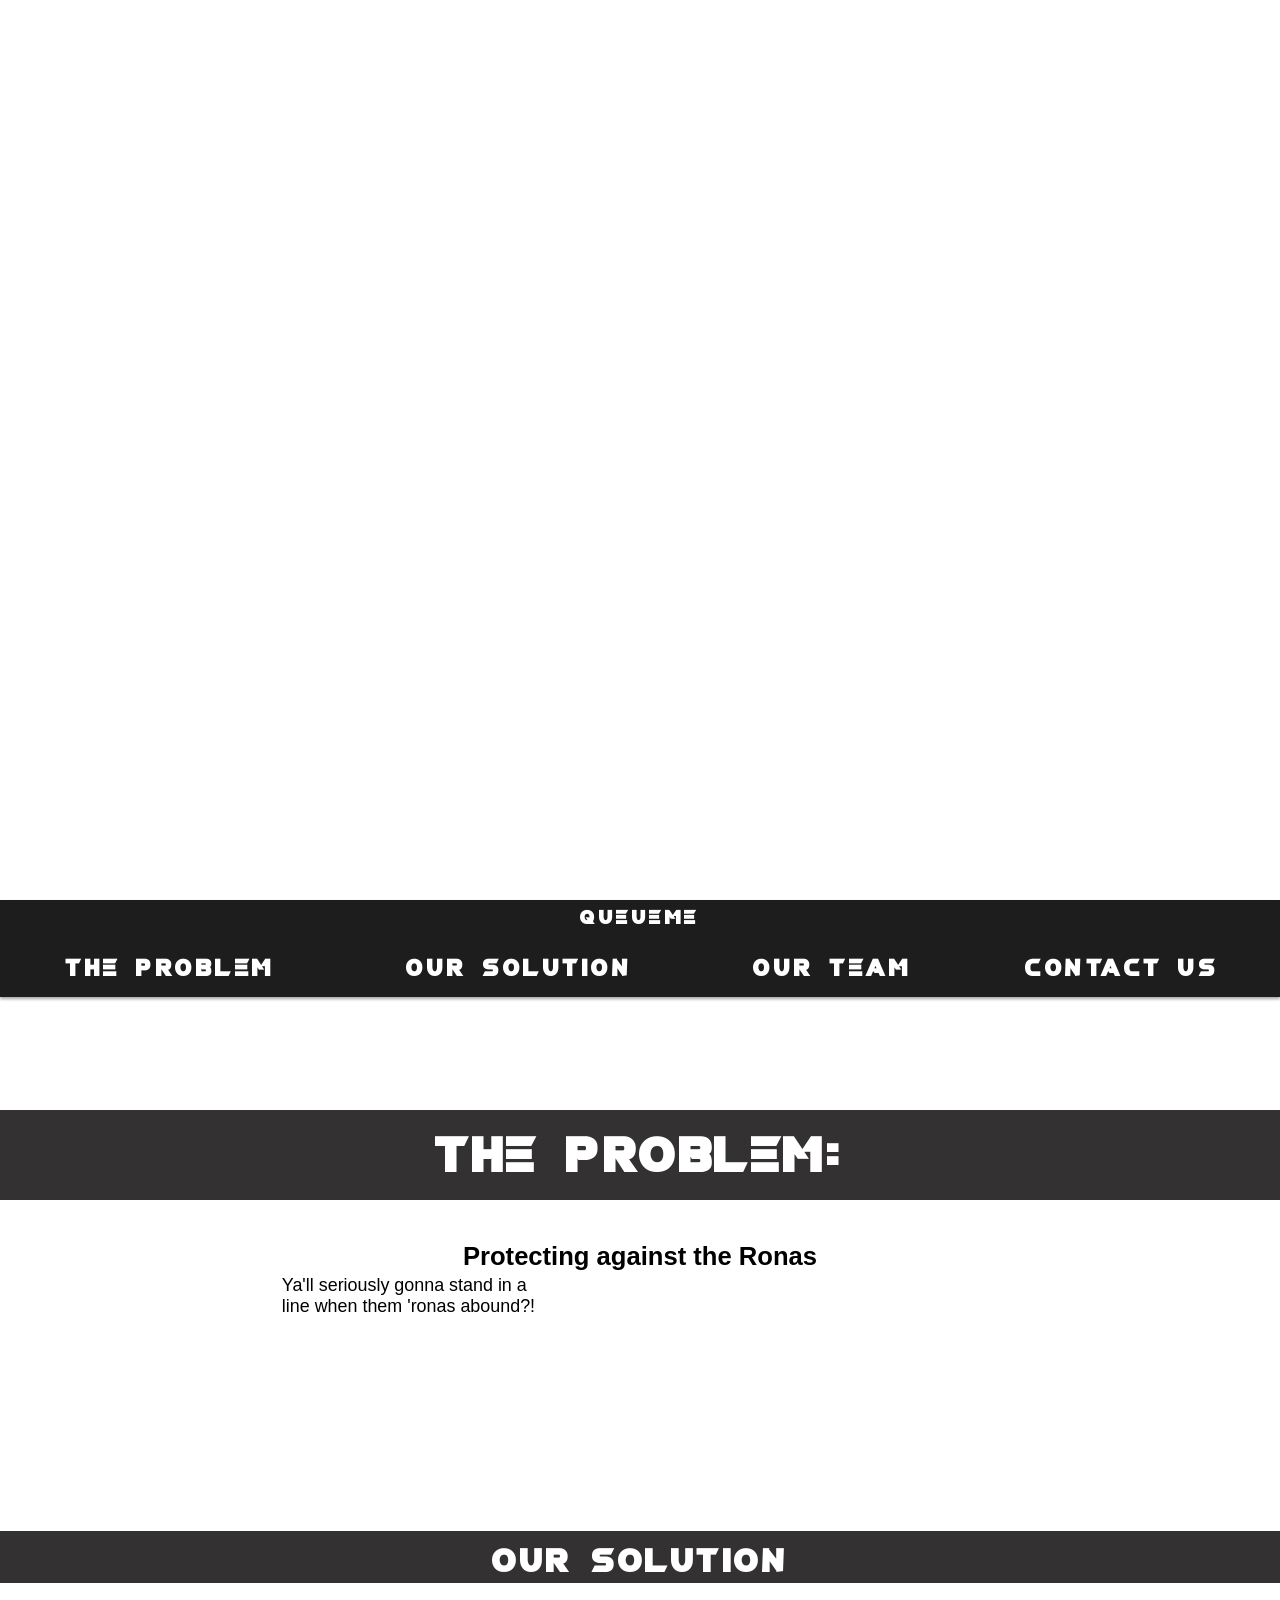
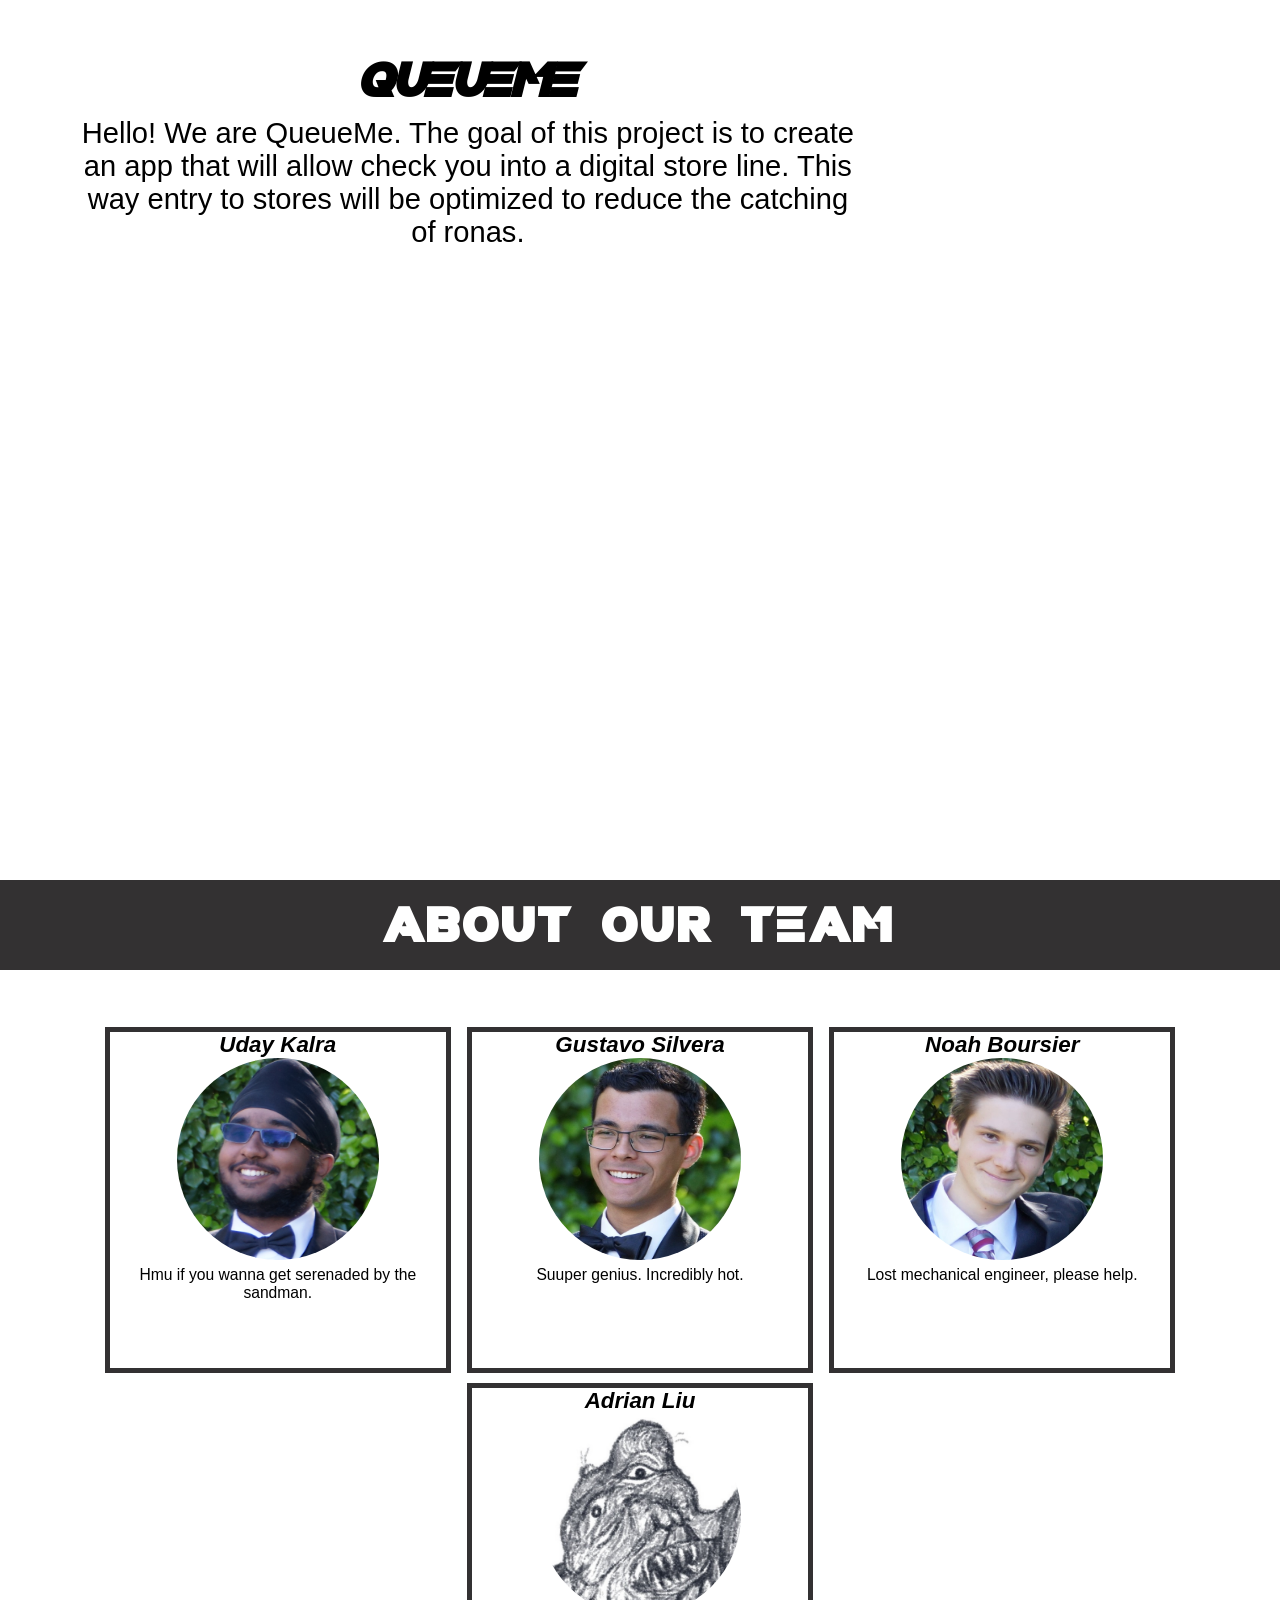
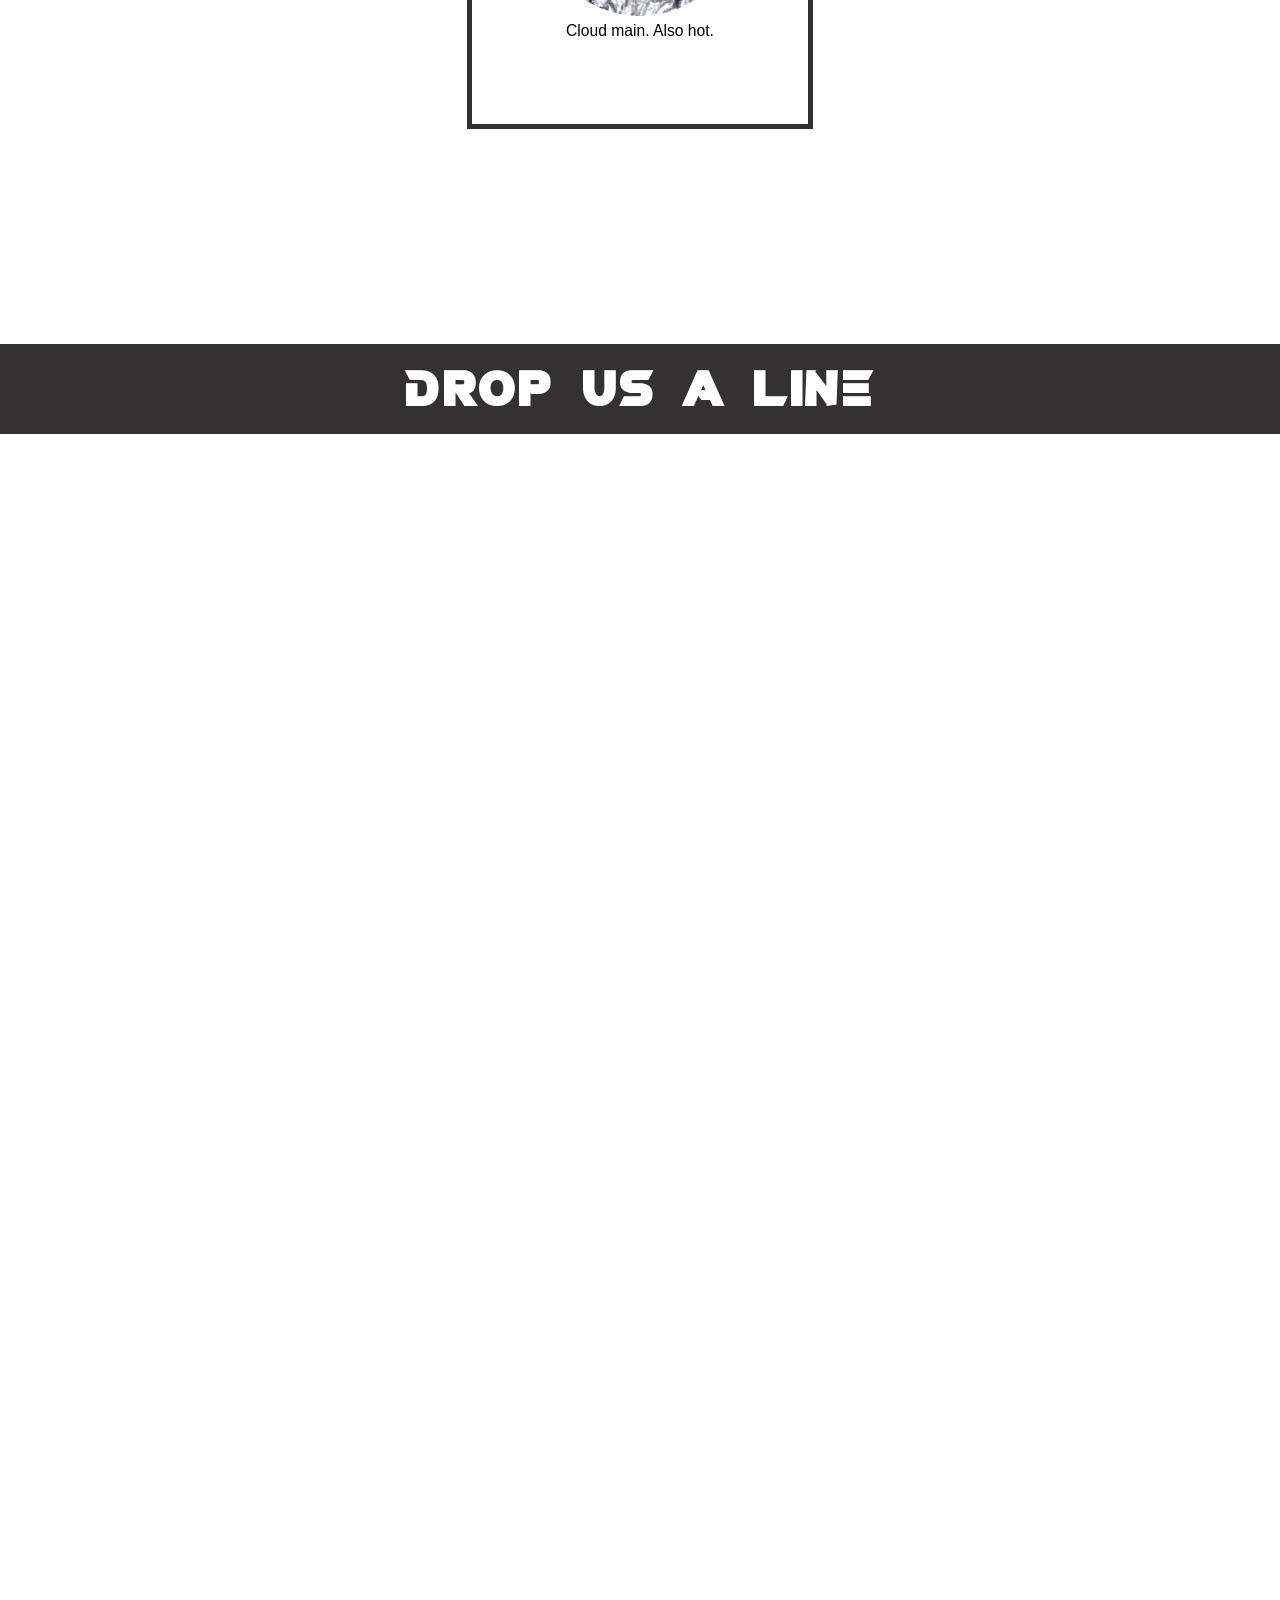
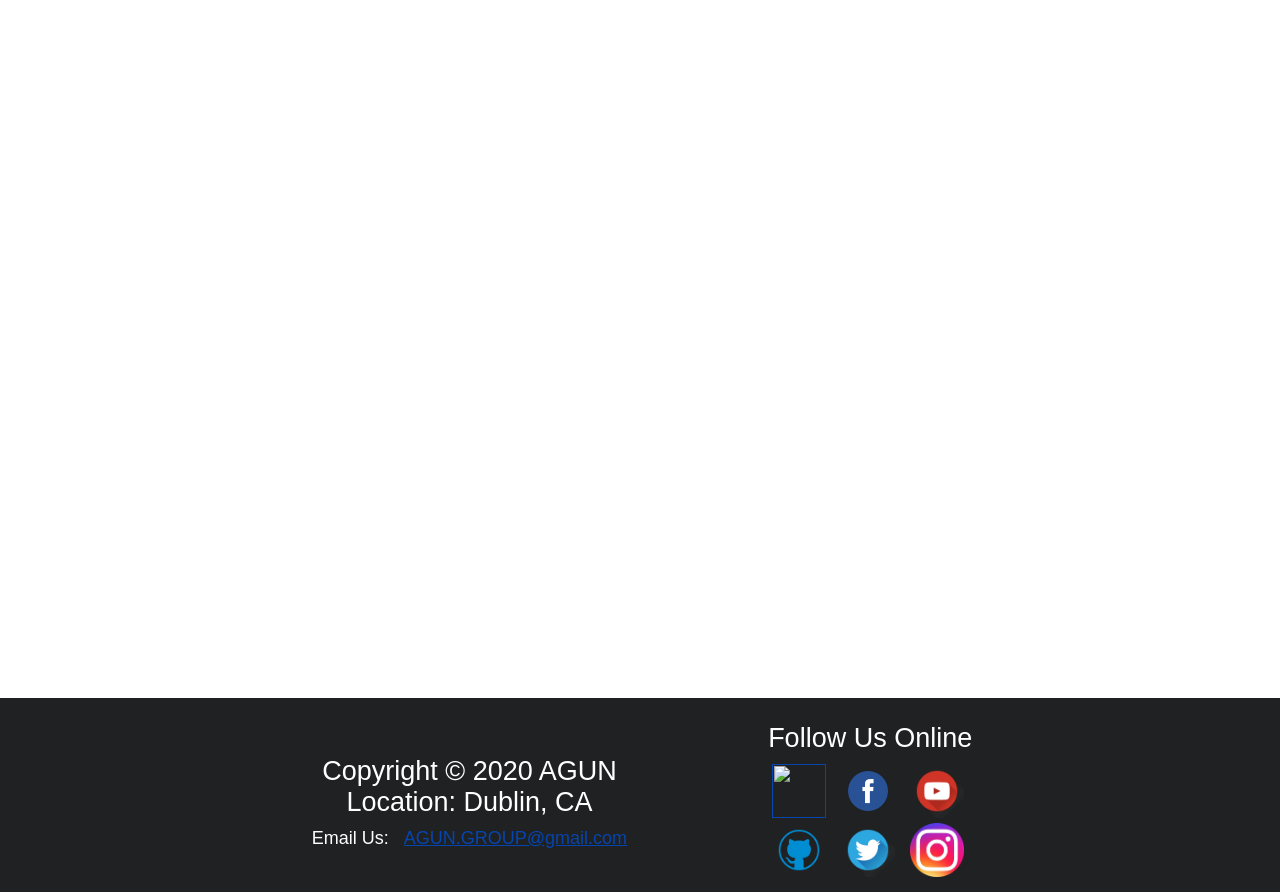
==== docs/index.html @ 330bfb14 "Update index.html a" ====
<!DOCTYPE HTML>
<html>
	<head>
		<title>QueueMe</title>
		<meta http-equiv="content-type" content="text/html; charset=utf-8" />
		<meta name="description" content="" />
		<meta name="keywords" content="" />
		<link rel="icon" type="image/png" href="Images/nestIcon.png">
		<link rel="stylesheet" href="CSS/dank.css">
		<link rel="stylesheet" href="CSS/animate.css">
		<script src="https://ajax.googleapis.com/ajax/libs/jquery/2.1.4/jquery.min.js"></script>
		<script type="text/javascript">
		    function fadeIn(obj){ $(obj).fadeIn(5000); } /*For fading in the background image*/
			$(function() { setTimeout(function(){ $('.welcome').removeClass('hidden');   }, 200); }),/*waits 1 second, then starts*/
			$(function() { setTimeout(function(){ $('.to').removeClass('hidden2'); }, 800); }),/*waits 2 seconds then starts*/
			$(function() { setTimeout(function(){ $('.teamNumber').removeClass('hidden3'); }, 1800); })/*waits 4 seconds, then starts*/
		</script>
		<script src="three.min.js"></script>
		<script src="webgl_detector.js"></script>
		<script src="Projector.js"></script>
		<script src="CanvasRenderer.js"></script>
		<script src="OrbitControls.js"></script>
	</head>
	<body>
		<div class = "background" id = "rainbowEgg"></div>
		<div class="intro">
			<!--MAKE PARRALAX IMAGE SCROLLING AT SLOWER SPEED THAN EVERYTHING ELSE-->
			
		</div>
			<section id="arrows" class="scroller">
				<a href="#donate"><span></span><span></span><span></span>Scroll</a>
			</section>
		<div class="spacer"></div><!--used for the IMPORTANT buffer space between background intro image and content-->
		  <!--top header for sticking to the top-->
		  <nav class="main-nav" >
		  	<h1 class="rainbowEggTXT">QueueMe</h1>
		  <center>
	  		<table style = "width: 100%;">
	  			<td class = "bannerBtn" id = "ROBOTBtn">
	  				<a href = "#donate">
	  					<h3 class="rainbowEggTXT">The Problem</h3>
	  				</a>
	  			</td>
	  			<td class = "bannerBtn" id = "SPECIALBtn">
	  				<a href = "#special">
	  					<h3 class="rainbowEggTXT">Our Solution</h3>
	  				</a>
	  			</td>
				<td class = "bannerBtn" id = "TEAMBtn">
					<a href = "#team">
						<h3 class="rainbowEggTXT" >Our Team</h3>
					</a>
				</td>
	  			<td class = "bannerBtn" id = "CONTACTBtn">
	  				<a href = "#contact">
	  					<h3 class="rainbowEggTXT">Contact Us</h3>
	  				</a>
	  			</td>
	  		</table>
			<!--<a href="https://goo.gl/forms/lN3ugy5HyYL6doQa2" target="_blank">
				<div class = "button rainbowEggTXT">
					Apply Now To Spectre Robotics
				</div>
			</a>-->

	    </center>
	  </nav>
	  <div id = "donate" name = "donate" class="content">
	  	<div class = "banner"><center><h1 class="rainbowEggTXT">the problem:</h1></div>
	  	<br><br>
	  	<h2>Protecting against the Ronas</h2>
	  	<center><table><tr><td><table><tr>
	  				<td>
	  					<p> Ya'll seriously gonna stand in a line when them 'ronas abound?! </p>
	  				</td>
	  			</table></td><td><table><tr>
	  				<td>
	  				</td>
	  			</table></td></table>
	  	</center>
	  </div>
	<div id = "special" name = "special" class="content">
		<div class = "banner">
			<h1 class="rainbowEggTXT">Our Solution</h1>
			</div>
				<br><br>
				<div id = "pages" style = "position:relative;">
					<div id = "overall" class = "animated fadeIn" style = "position: absolute; left: 0; right: 0; margin: auto">
						<center>
							<div class="block big">
								<h3 class = "rainbowEggTXT">QueueMe</h3>
								<p>
									Hello! We are QueueMe. The goal of this project is to create an app that will allow check you into a digital store line. This way entry to stores will be optimized to reduce the catching of ronas.
								</p>

							</div>
							<div class="block big" style = "width:25vw">
								<script>setTimeout(function(){document.getElementById('simVid').play();},0);</script>
							</div>
						</center>
					</div>
				</div>
			</div>
		<div id = "team"  name = "team"class="content">
			<div class = "banner" >
				<h1 class="rainbowEggTXT">About our team </h1>
			</div>
			<br><br>
			<center>
				<div class="members">
					<div class="profile">
						<h3>Uday Kalra</h3>
						<img src="Images\ppl\uddyyyy.png" >
						<p>Hmu if you wanna get serenaded by the sandman.</p>
					</div>
					<div class="profile">
						<h3>Gustavo Silvera</h3>
						<img src="Images\ppl\goos.jpg" >
						<p>Suuper genius. Incredibly hot.</p>
					</div>
					<div class="profile">
						<h3>Noah Boursier</h3>
						<img src="Images\ppl\noa.jpg" >
						<p>Lost mechanical engineer, please help. </p>
					</div>
					<div class="profile">
						<h3>Adrian Liu</h3>
						<img src="Images\ppl\DoYouLoveMeNowFace.jpg">
						<p>Cloud main. Also hot.</p>
					</div>
				</div>
			</center>
		</div>
		<div id = "contact" name = "contact" class="content">
			<center>
				<div class = "banner">
					<h1 class="rainbowEggTXT">Drop Us A Line</h1>
				</div>
<br><br>
			<iframe src="https://docs.google.com/forms/d/e/1FAIpQLSf8xtyaK5cwXJGD7QK6fiargVvmq6O_uChXULEYFemayTmM1A/viewform?embedded=true" width="700" height="900" frameborder="0" marginheight="0" marginwidth="0">Loading...</iframe>
			<iframe src="https://www.google.com/maps/embed?pb=!1m18!1m12!1m3!1d36235.91373506627!2d-121.89753749303215!3d37.698213780088416!2m3!1f0!2f0!3f0!3m2!1i1024!2i768!4f13.1!3m3!1m2!1s0x808fe65cd6892231%3A0x3b327c848ef64057!2sDublin%2C+CA+94568!5e0!3m2!1sen!2sus!4v1496553141932" width="50%" height="900px" frameborder="5px" style="border:5px" allowfullscreen></iframe>		</div>
			</center>
		</div>

			<script>
			/*global $*/
				$('#overall_btn').on('click', function(){
					$('#raspi').removeClass('fadeIn');
					$('#chassis').removeClass('fadeIn');
					$('#camera').removeClass('fadeIn');
					$('#raspi').addClass('fadeOut');
					$('#chassis').addClass('fadeOut');
					$('#camera').addClass('fadeOut');
					$('#overall').removeClass('fadeOut');
					$('#overall').addClass('fadeIn');
				});
				$('#raspi_btn').on('click', function(){
					$('#overall').removeClass('fadeIn');
					$('#chassis').removeClass('fadeIn');
					$('#camera').removeClass('fadeIn');
					$('#overall').addClass('fadeOut');
					$('#chassis').addClass('fadeOut');
					$('#camera').addClass('fadeOut');
					$('#raspi').removeClass('fadeOut');
					$('#raspi').addClass('fadeIn');
				});
				$('#chassis_btn').on('click', function(){
					$('#overall').removeClass('fadeIn');
					$('#raspi').removeClass('fadeIn');
					$('#camera').removeClass('fadeIn');
					$('#overall').addClass('fadeOut');
					$('#raspi').addClass('fadeOut');
					$('#camera').addClass('fadeOut');
					$('#chassis').removeClass('fadeOut');
					$('#chassis').addClass('fadeIn');
				});
				$('#camera_btn').on('click', function(){
					$('#overall').removeClass('fadeIn');
					$('#raspi').removeClass('fadeIn');
					$('#chassis').removeClass('fadeIn');
					$('#overall').addClass('fadeOut');
					$('#raspi').addClass('fadeOut');
					$('#chassis').addClass('fadeOut');
					$('#camera').removeClass('fadeOut');
					$('#camera').addClass('fadeIn');
				});
			var $root = $('html, body');
			$('a').click(function() {
			    $root.animate({
			        scrollTop: $( $.attr(this, 'href') ).offset().top
			    }, 500);
			    return false;
			});
			/*for scrolling yet fixed header*/
			var  mn = $(".main-nav");
			    //mns = "main-nav-scrolled";
			    //hdr = $('header').height();
			$(window).scroll(function() {
			  if( $(this).scrollTop() > window.innerHeight) {
			    mn.addClass("main-nav-scrolled");
			  } else {
			    mn.removeClass("main-nav-scrolled");
			  }
			  console.log($(this).scrollTop());
			  console.log(window.innerHeight );
			});
		</script>

		<ul class="welcome hidden" style = "font-size: 0.8vmin;">
			<!--Welcome-->
			<li>W</li> <li>E</li> <li>L</li> <li>C</li> <li>O</li> <li>M</li> <li>E</li>
		</ul>
		<ul class="to hidden2" style = "font-size: 0.55vmin;">
			<!--To-->
			<li>T</li> <li>O</li>
		</ul>
		<ul class="teamNumber hidden3" style = "font-size: 0.3vmin;">
			<!--139A-->
			<li>Q</li> <li> <div id = "eggnogg" onclick="easter()"> u </div> </li> <li>e</li> <li>u</li> <li>e</li> <li>M</li> <li>e</li> <li>!</li> <!-- <li>A</li>-->
		</ul>
		<script>
			function easter() {
				document.getElementById("rainbowEgg").setAttribute("style","opacity: 1;");
				var elements = document.getElementsByClassName("rainbowEggTXT");
				for(var i=0; i<elements.length; i++) {
				    elements[i].setAttribute("style", "-webkit-animation: rgbTXT 20s infinite;");
					elements[i].setAttribute("style", "animation: rgbTXT 20s infinite;");
				}
			}
		</script>
		<!-- Footer -->
			<footer id="footer">
				<center>
					<table>
						<br>
						<td style = "padding-right: 14vmin;">
							<p id = "header" class = "rainbowEggTXT">
								Copyright © 2020 AGUN<br>
								Location: Dublin, CA<br>
							</p>
							<table>
								<tr>
								<td>
									<table>
										<tr>
										<td>
											<p>
												Email Us:<br>

											</p>
										</td>
									</table>
								</td>
								<td>
									<table>
										<tr>
										<td>
											<p>
												<a href="mailto:nobody">AGUN.GROUP@gmail.com</a><br>
												<!--<a href="mailto:grs5382@gmail.com">grs5382@gmail.com</a><br>
												<a href="mailto:wesleywong.wong@gmail.com">wesleywong.wong@gmail.com</a><br>
												<a href="mailto:harshaj01@gmail.com">harshaj01@gmail.com</a><br>
												<a href="mailto:adrianliu1231@gmail.com">adrianliu1231@gmail.com</a><br>-->
											</p>
										</td>
									</table>
								</td>
							</table>
						</td>
						<td>
							<p id = "header" class = "rainbowEggTXT">
								Follow Us Online
							</p>
							<table>
								<tr>
								<td>
									<table>
										<tr>
										<td>
											<p>
												<a href="" target="_blank"><img src="Images/discord.png"></a><br>
												<a href="" target="_blank"><img src="Images/github.png"></a><br>
											</p>
										</td>
									</table>
								</td>
								<td>
									<table>
										<tr>
										<td>
											<p>
												<a href="" target="_blank"><img src="Images/facebook.png"></a><br>
												<a href="" target="_blank"><img src="Images/twitter.png"></a><br>
											</p>
										</td>
									</table>
								</td>
								<td>
									<table>
										<tr>
										<td>
											<p>
												<a href="" target="_blank"><img src="Images/youtubber.png"></a><br>
												<a href="" target="_blank"><img src="Images/instagram.png"></a><br>
											</p>
										</td>
									</table>
								</td>
							</table>
						</td>
					</table>
				</center>
			</footer>

	</body>
</html>
---- docs/CSS/dank.css ----
* {
	margin: 0;
	padding: 0;
}
@font-face {
	font-family: 'RoboTechGP';
	src: url('../Fonts/ROBOTECH_GP.ttf') format('truetype');
	src: url('../Fonts/ROBOTECH_GP.eot') format ('embedded-opentype');
	font-weight: normal;
	font-style: normal;
}
@keyframes bgcolor {
	0% { background-color: #000 }
	25% { background-color: #101010 }
	50% { background-color: #202020 }
	75% {background-color: #303030 }
	100% { background-color: #202020 }
}
@keyframes rgb {
	0% {background-color:#FF0000;}
	11% {background-color:#E2571E;}
	22% {background-color:#FF7F00;}
	33% {background-color:#FFFF00;}
	44% {background-color:#00FF00;}
	55% {background-color:#96bf33;}
	66% {background-color:#0000FF;}
	77% {background-color:#4B0082;}
	88% {background-color:#8B00FF;}
	99% {background-color:#ffffff;}
}
@keyframes rgbTXT {
    0% {color:#FF0000;}
	11% {color:#E2571E;}
	22% {color:#FF7F00;}
	33% {color:#FFFF00;}
	44% {color:#00FF00;}
	55% {color:#96bf33;}
	66% {color:#0000FF;}
	77% {color:#4B0082;}
	88% {color:#8B00FF;}
	99% {color:#ffffff;}
}

.image {
	border-radius: 6px;
	border: 0;
	display: inline-block;
	position: relative;
	border:5px solid #000;
}

.image img {
	border-radius: 6px;
	display: block;
}

.image.left {
	float: left;
	padding: 0 1.5em 1em 0;
	top: 0.25em;
}

.image.right {
	float: right;
	padding: 0 0 1em 1.5em;
	top: 0.25em;
}

.image.fit {
	display: block;
	margin: 0 0 2em 0;
	width: 100%;
}

.image.fit img {
	display: block;
	width: 100%;
}

body{
	font-family:  'RoboTechGP', Open Sans, Arial;
	overflow-x: hidden;
	-webkit-animation: bgcolor 20s infinite;
    animation: bgcolor 5s infinite;
    -webkit-animation-direction: alternate;
    animation-direction: alternate;
}
a {
	text-decoration : none;
	color : inherit;
}
.intro {
	background-size: normal;
	background-attachment: fixed;
}
.background{
	position:fixed;
	width:100%;
	height:100%;
	z-index: -100;
	transition: opacity 3s;
}
#rainbowEgg {
	font-family:  'RoboTechGP', Open Sans, Arial;
	-webkit-animation: rgb 20s infinite;
    animation: rgb 20s infinite;
	opacity:0;
}
.rainbowEggTXT {
	-webkit-animation: rgbTXT 0s infinite;
    animation: rgbTXT 0s infinite;
}

.content {
	z-index: 2;
	/*height: 1500px;/*DELETE WHEN WANT TO MAKE SIZE ADAPTIVE*/
	padding-top: 210px;
	background-color: #fff;
}
.content h2, .content p {
	width: 60%;
	margin: 0 auto;
}
.spacer {
	height: 100vh;
}
.textbox{
	width: 275px;
	font-size: 16px;
	font-weight: 100;
	padding: 10px;
}

/*
        _______.  ______ .______        ______    __       __         .______    __    __  .___________.___________.  ______   .__   __.
      /       | /      ||   _  \      /  __  \  |  |     |  |        |   _  \  |  |  |  | |           |           | /  __  \  |  \ |  |
     |   (----`|  ,----'|  |_)  |    |  |  |  | |  |     |  |        |  |_)  | |  |  |  | `---|  |----`---|  |----`|  |  |  | |   \|  |
     \   \    |  |     |      /     |  |  |  | |  |     |  |        |   _  <  |  |  |  |     |  |        |  |     |  |  |  | |  . `  |
.----)   |   |  `----.|  |\  \----.|  `--'  | |  `----.|  `----.   |  |_)  | |  `--'  |     |  |        |  |     |  `--'  | |  |\   |
|_______/     \______|| _| `._____| \______/  |_______||_______|   |______/   \______/      |__|        |__|      \______/  |__| \__|

*/
.scroller a {
	position: absolute;
	bottom: 1vw;
	left: 46.5vw;
	z-index: 2;
	display: inline-block;
	-webkit-transform: translate(0, -50%);
	transform: translate(0, -50%);
	color: #fff;
	font-type: 'RoboTechGP', sans-serif;
	font-size: 2vw;
	letter-spacing: .1em;
	text-decoration: none;
	transition-duration: 1.5s;
}
.scroller a:hover {
	color:red;
}
/*arrows and their animation*/
#arrows a {
	padding-top: 80px;
}
#arrows a span {
	position: absolute;
	top: 0;
	left: 50%;
	width: 1vw;
	height: 1vw;
	margin-left: -0.8vw;
	border-left: 1px solid #fff;
	border-bottom: 1px solid #fff;
	-webkit-transform: rotate(-45deg);
	transform: rotate(-45deg);
	-webkit-animation: sdb07 2s infinite;
	animation: sdb07 2s infinite;
	opacity: 0;
	box-sizing: border-box;
}
#arrows a span:nth-of-type(1) {
	-webkit-animation-delay: 0s;
	animation-delay: 0s;
}
#arrows a span:nth-of-type(2) {
	top: 1vw;
	-webkit-animation-delay: .15s;
	animation-delay: .15s;
}
#arrows a span:nth-of-type(3) {
	top: 2vw;
	-webkit-animation-delay: .3s;
	animation-delay: .3s;
}
@-webkit-keyframes sdb07 {
	0% { opacity: 0; }
	50% { opacity: 1; }
	100% { opacity: 0; }
}
@keyframes sdb07 {
	0% { opacity: 0; }
	50% { opacity: 1; }
	100% { opacity: 0; }
}
/*
.___________.  ______   .______      __    __   _______     ___       _______   _______ .______
|           | /  __  \  |   _  \    |  |  |  | |   ____|   /   \     |       \ |   ____||   _  \
`---|  |----`|  |  |  | |  |_)  |   |  |__|  | |  |__     /  ^  \    |  .--.  ||  |__   |  |_)  |
    |  |     |  |  |  | |   ___/    |   __   | |   __|   /  /_\  \   |  |  |  ||   __|  |      /
    |  |     |  `--'  | |  |        |  |  |  | |  |____ /  _____  \  |  '--'  ||  |____ |  |\  \.
    |__|      \______/  | _|        |__|  |__| |_______/__/     \__\ |_______/ |_______|| _| `._|

*/
.main-nav,
.main {
  position: relative;
  width:100%;
}
.main-nav {
  background: #050505;
  height: 10.75vmin;
  z-index: 150;
  margin-bottom: -10.75vmin;
  box-shadow: 0 2px 3px rgba(0,0,0,.4);
  opacity: 0.9;
  font-size: 2vmin;
}
.main-nav-scrolled {
  position: fixed;
  width: 100%;
  top: 0;
}
.main-nav h1{
	font-family: 'RoboTechGP', Open Sans, Arial;
	color: #fff;
	letter-spacing: 0.5vmin;
	text-align: center;
	font-size: 3vmin;
}
.bannerBtn{
	border-radius: 4px;
	border: 5px;
	padding: 1.5vmin;
	font-family: 'RoboTechGP',Open Sans, Arial;
	letter-spacing: 0.5vmin;
	color: #fff;
	margin-top: 15px;
	text-align: center;
	outline: 5px;
	transition-duration: 0.8s;
    cursor: pointer;
   	font-size: 3vmin;
}

.bannerBtn:hover{
	background-color: #23201F;
	transform: scale(1.1);
    color: #fff;
    opacity: 1;
}

.bannerBtn:active{opacity: 0.5;}
/*
_______  __      ____    ____    __  .__   __.   .___________. __________   ___ .___________.
|   ____||  |     \   \  /   /   |  | |  \ |  |   |           ||   ____\  \ /  / |           |
|  |__   |  |      \   \/   /    |  | |   \|  |   `---|  |----`|  |__   \  V  /  `---|  |----`
|   __|  |  |       \_    _/     |  | |  . `  |       |  |     |   __|   >   <       |  |
|  |     |  `----.    |  |       |  | |  |\   |       |  |     |  |____ /  .  \      |  |
|__|     |_______|    |__|       |__| |__| \__|       |__|     |_______/__/ \__\     |__|

*/
/*WELCOME*/
.welcome{
	list-style: none;
	position: absolute;
	left: 50%;
	top: 35%;
	transform: translateX(-50%) translateY(-50%);
	-webkit-user-select: none; /* Safari */
	-moz-user-select: none; /* Firefox */
	-ms-user-select: none; /* IE10+/Edge */
	user-select: none; /* Standard */
}
.welcome li {
	display: inline-block;
	margin-right: 1vw;
	font-family: 'RoboTechGP', Open Sans, Arial;
	font-size: 10vw;
	color: #fff;
	opacity: 1;
	transition: all 2.5s ease;
}
.welcome li:last-child {margin-right: 0;}
.welcome.hidden li {opacity: 0;}

.welcome.hidden li:nth-child(1){transform: translateX(-200px) translateY(-200px);}
.welcome.hidden li:nth-child(2){transform: translateX(20px) translateY(100px);}
.welcome.hidden li:nth-child(3){transform: translateX(-150px) translateY(80px);}
.welcome.hidden li:nth-child(4){transform: translateX(10px) translateY(-200px);}
.welcome.hidden li:nth-child(5){transform: translateX(-300px) translateY(200px);}
.welcome.hidden li:nth-child(6){transform: translateX(30px) translateY(200px);}
.welcome.hidden li:nth-child(7){transform: translateX(100px) translateY(50px);}
/*TO*/
.to{
	list-style: none;
	position: absolute;
	left: 50%;
	top: 50%;
	transform: translateX(-50%) translateY(-50%);
	-webkit-user-select: none; /* Safari */
	-moz-user-select: none; /* Firefox */
	-ms-user-select: none; /* IE10+/Edge */
	user-select: none; /* Standard */
}
.to li {
	display: inline-block;
	margin-right: 1vw;
	font-family: 'RoboTechGP', Open Sans, Arial;
	font-size: 5vw;
	color: #fff;
	opacity: 1;
	transition: all 2.5s ease;
}
.to li:last-child {margin-right: 0;}
.to.hidden2 li {opacity: 0;}

.to.hidden2 li:nth-child(1){transform: translateX(-200px) translateY(130px);}
.to.hidden2 li:nth-child(2){transform: translateX(170px) translateY(-200px);}

/*team number*/
.teamNumber{
	-webkit-user-select: none; /* Safari */
	-moz-user-select: none; /* Firefox */
	-ms-user-select: none; /* IE10+/Edge */
	user-select: none; /* Standard */
	list-style: none;
	position: absolute;
	left: 51%;
	top: 65%;
	transform: translateX(-50%) translateY(-50%);
}
.teamNumber li {
	display: inline-block;
	margin-right: 0.5vw;
	font-family: 'RoboTechGP', Open Sans, Arial;
	font-weight: 200;
	font-size: 8vw;
	color: #fff;
	opacity: 1;
	transition: all 2.5s ease;
}
.teamNumber li:last-child {display:none;margin-right: 0;}
.teamNumber.hidden3 li {opacity: 0;}
.teamNumber.hidden3 li:nth-child(1){transform: translateX(300px) translateY(-250px);}
.teamNumber.hidden3 li:nth-child(2){transform: translateX(100px) translateY(241px);}
.teamNumber.hidden3 li:nth-child(3){transform: translateX(-230px) translateY(150px);}
.teamNumber.hidden3 li:nth-child(4){transform: translateX(-170px) translateY(-123px);}
.teamNumber.hidden3 li:nth-child(5){transform: translateX(-310px) translateY(166px);}
.teamNumber.hidden3 li:nth-child(6){transform: translateX(-120px) translateY(-63px);}
.teamNumber.hidden3 li:nth-child(7){transform: translateX(400px) translateY(80px);}
.teamNumber.hidden3 li:nth-child(8){transform: translateX(30px) translateY(-180px);}
.teamNumber.hidden3 li:nth-child(9){transform: translateX(-60px) translateY(230px);}
.teamNumber.hidden3 li:nth-child(10){transform: translateX(165px) translateY(180px);}
.teamNumber li:hover {
	color:red;
	transition-duration: 0.3s;
	margin: 0;
}
.teamNumber li:nth-child(2):active {
	color:blue;
	transition-duration: 0.3s;
	margin-right: 0;
}

/*
.______        ______   .______     ______   .___________.   .______      ___       _______  _______
|   _  \      /  __  \  |   _  \   /  __  \  |           |   |   _  \    /   \     /  _____||   ____|
|  |_)  |    |  |  |  | |  |_)  | |  |  |  | `---|  |----`   |  |_)  |  /  ^  \   |  |  __  |  |__
|      /     |  |  |  | |   _  <  |  |  |  |     |  |        |   ___/  /  /_\  \  |  | |_ | |   __|
|  |\  \----.|  `--'  | |  |_)  | |  `--'  |     |  |        |  |     /  _____  \ |  |__| | |  |____
| _| `._____| \______/  |______/   \______/      |__|        | _|    /__/     \__\ \______| |_______|

*/
#donate{
	font-family: Open Sans, Arial;
	font-size: 2vmin;
	text-align: center;
}
#donate h1{
	font-family: 'RoboTechGP', Open Sans, Arial;
	font-size: 3em;
	color: #fff;
	letter-spacing: 0.5vmin;
}
#donate .banner{
	font-size: 2.5vmin;
	text-align: center;
	height: 10vmin;
	background: #333132;
}
#donate p{
	font-size:1.4vw;
}#donate h2{
	font-size:2vw;
}
#donate table{
	width:35vw;
}
#donate table td{
	max-width: 80vmin;
}
.button{
	margin: 0 auto;
	font-family: 'RoboTechGP', Open Sans, Arial;
	font-size: 5vmin;
	font-spacing:1vmin;
	text-align: center;
	width: 75%;
	height: auto;
	border: 5px solid #666666;
	background-color: #202122;
	color:#fff;
	padding:1vmin;
	margin-bottom: 10px;
	padding-top:0vmin;
	transition-duration: 0.3s
}
 .button:hover{
	transform: scale(1.2,1.2);
}

/*
     ___      .______     ______    __    __  .___________.   .______      ___       _______  _______
    /   \     |   _  \   /  __  \  |  |  |  | |           |   |   _  \    /   \     /  _____||   ____|
   /  ^  \    |  |_)  | |  |  |  | |  |  |  | `---|  |----`   |  |_)  |  /  ^  \   |  |  __  |  |__
  /  /_\  \   |   _  <  |  |  |  | |  |  |  |     |  |        |   ___/  /  /_\  \  |  | |_ | |   __|
 /  _____  \  |  |_)  | |  `--'  | |  `--'  |     |  |        |  |     /  _____  \ |  |__| | |  |____
/__/     \__\ |______/   \______/   \______/      |__|        | _|    /__/     \__\ \______| |_______|

*/
#team{

	font-family: Open Sans, Arial;
	font-size: 1.4em;
}
#team h1{
	font-family: 'RoboTechGP', Open Sans, Arial;
	font-size: 3em;
	color: #fff;
	letter-spacing: 0.5vmin;
}
#team .banner{
	font-size: 2.5vmin;
	height: 10vmin;
	text-align: center;
	background: #333132;
}
#team .members {
}
#team .profile {
	vertical-align: top;
	display: inline-block;
	border: 5px solid #333132;
	width: 15em;
	height: 15em;
	margin: 5px;
	transition-duration: 0.4s;
}
#team .profile h3 {
	font-weight: bold;
	font-style: italic;
	text-align:center;
	font-size:1em;
}
#team .profile img{
	width:9em;
	height:9em;
	border-radius: 50%;
}
#team .profile p{
	margin-right:0.1vw;
	margin-left:0.1vw;
	font-size: 0.7em;
	width: auto;
}
#team .profile:hover{
	background-color: #333132;
	color: #fff;
	transform: scale(1.1);
	border: 5px solid #000;
}

/*
         _______..______    _______   ______  __       ___       __         .______      ___       _______  _______
       /       ||   _  \  |   ____| /      ||  |     /   \     |  |        |   _  \    /   \     /  _____||   ____|
      |   (----`|  |_)  | |  |__   |  ,----'|  |    /  ^  \    |  |        |  |_)  |  /  ^  \   |  |  __  |  |__
      \   \    |   ___/  |   __|  |  |     |  |   /  /_\  \   |  |        |   ___/  /  /_\  \  |  | |_ | |   __|
 .----)   |   |  |      |  |____ |  `----.|  |  /  _____  \  |  `----.   |  |     /  _____  \ |  |__| | |  |____
|_______/    | _|      |_______| \______||__| /__/     \__\ |_______|   | _|    /__/     \__\ \______| |_______|

*/
#special{
	font-family: Open Sans, Arial;
	font-size: 1.4em;
	height:33em;
}
#special .banner{
	font-size: 2.5vmin;
	text-align: center;
	background: #333132;
}
#special .banner h1{
	font-family: 'RoboTechGP', Open Sans, Arial;
	font-size: 2em;
	color: #fff;
	letter-spacing: 0.5vmin;
	text-align: center;
}
#special p{
	font-size: 1.85vmin;
}
#special .block {
	vertical-align: top;
	display: inline-block;
	transition-duration: 0.4s;
}
#special .big {
	margin-right: 1vmin;
	max-width: 35em;
	height: auto;
}
#special .smol {
	width: 15vw;
	height: auto;
}
#special .block h3 {
	font-family:  'RoboTechGP', Open Sans, Arial;
	font-style: italic;
	text-align:center;
	font-size:3em;
}
#special .block img{
	width: inherit;
	height: auto;
	margin-bottom:2vw;
}
#special .block p{
	margin:0.4vw;
	font-size: 1.3em;
	width: auto;
}

/*
   ______   ______   .__   __. .___________.    ___       ______ .___________.   .______      ___       _______  _______
 /      | /  __  \  |  \ |  | |           |   /   \     /      ||           |   |   _  \    /   \     /  _____||   ____|
|  ,----'|  |  |  | |   \|  | `---|  |----`  /  ^  \   |  ,----'`---|  |----`   |  |_)  |  /  ^  \   |  |  __  |  |__
|  |     |  |  |  | |  . `  |     |  |      /  /_\  \  |  |         |  |        |   ___/  /  /_\  \  |  | |_ | |   __|
|  `----.|  `--'  | |  |\   |     |  |     /  _____  \ |  `----.    |  |        |  |     /  _____  \ |  |__| | |  |____
 \______| \______/  |__| \__|     |__|    /__/     \__\ \______|    |__|        | _|    /__/     \__\ \______| |_______|

*/
#contact{
	font-family: Open Sans, Arial;
	font-size: 1.4em;
}
#contact h1{
	font-family: 'RoboTechGP', Open Sans, Arial;
	font-size: 3em;
	color: #fff;
	letter-spacing: 0.5vmin;
}
#contact .banner{
	font-size: 2.5vmin;
	height: 10vmin;
	text-align: center;
	background: #333132;
}
#contact p{
	font-size: 1.85vmin;
}
/*
_______   ______     ______   .___________. _______ .______
|   ____| /  __  \   /  __  \  |           ||   ____||   _  \
|  |__   |  |  |  | |  |  |  | `---|  |----`|  |__   |  |_)  |
|   __|  |  |  |  | |  |  |  |     |  |     |   __|  |      /
|  |     |  `--'  | |  `--'  |     |  |     |  |____ |  |\  \----.
|__|      \______/   \______/      |__|     |_______|| _| `._____|

*/
#footer{
	background-color: #202122;/*no fancy colours*/
	min-height: 15vmin;
	z-index: 10;
}
#footer p{
	font-family: Sans-serif, Arial;
	color: white;
	font-size:2vmin;
	padding:0.5vmin;
}
#footer a{
	text-decoration: underline;
	color: #0645AD;
}
#footer a:hover{
	text-decoration: underline;
	color: #7700ff;
}
#footer img{
	position:inherit;
	height:6vmin;
	width: 6vmin;
	transition-duration: 0.2s;
}
#footer img:hover{
	transform: scale(1.5,1.5);
}
#footer #header {
	font-size: 3vmin;
	text-align: center;
	padding-bottom: 0.2vmin;
}

/*http://patorjk.com/software/taag/#p=display&f=Star%20Wars&t=text*/
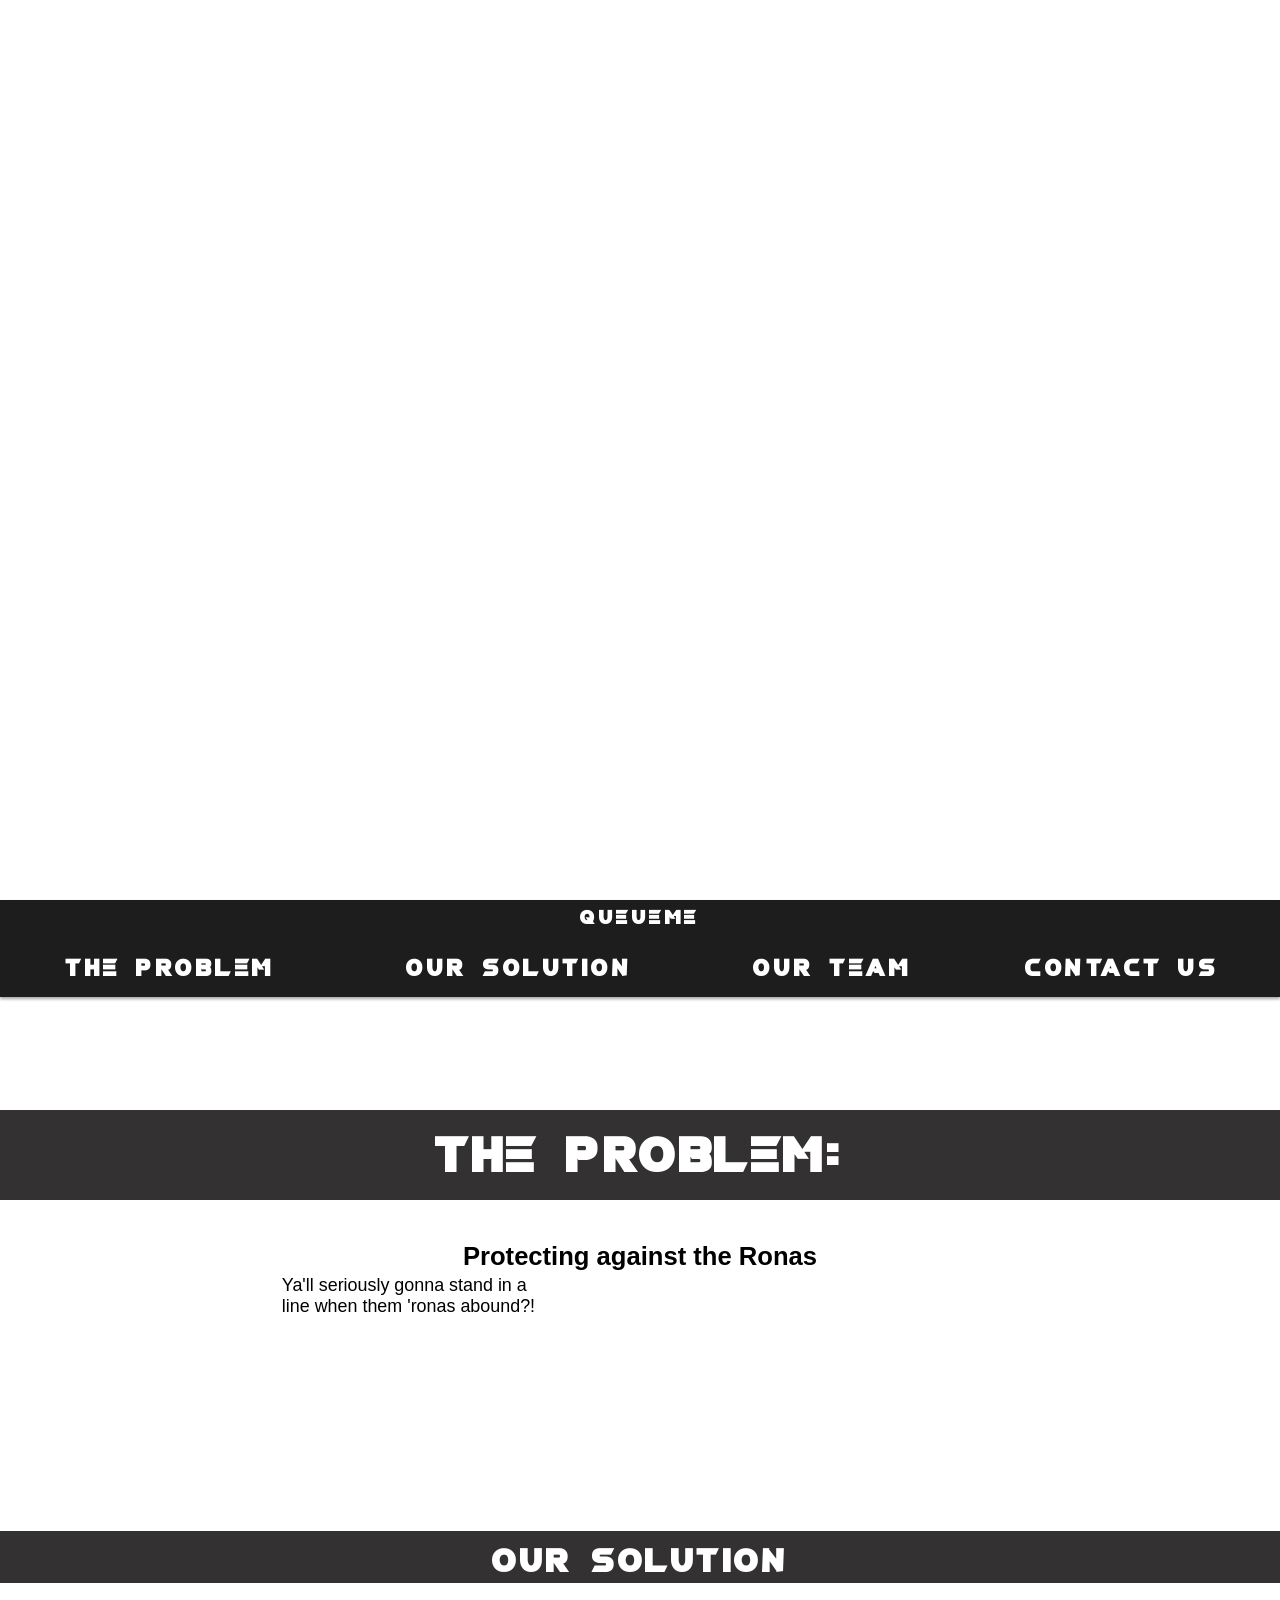
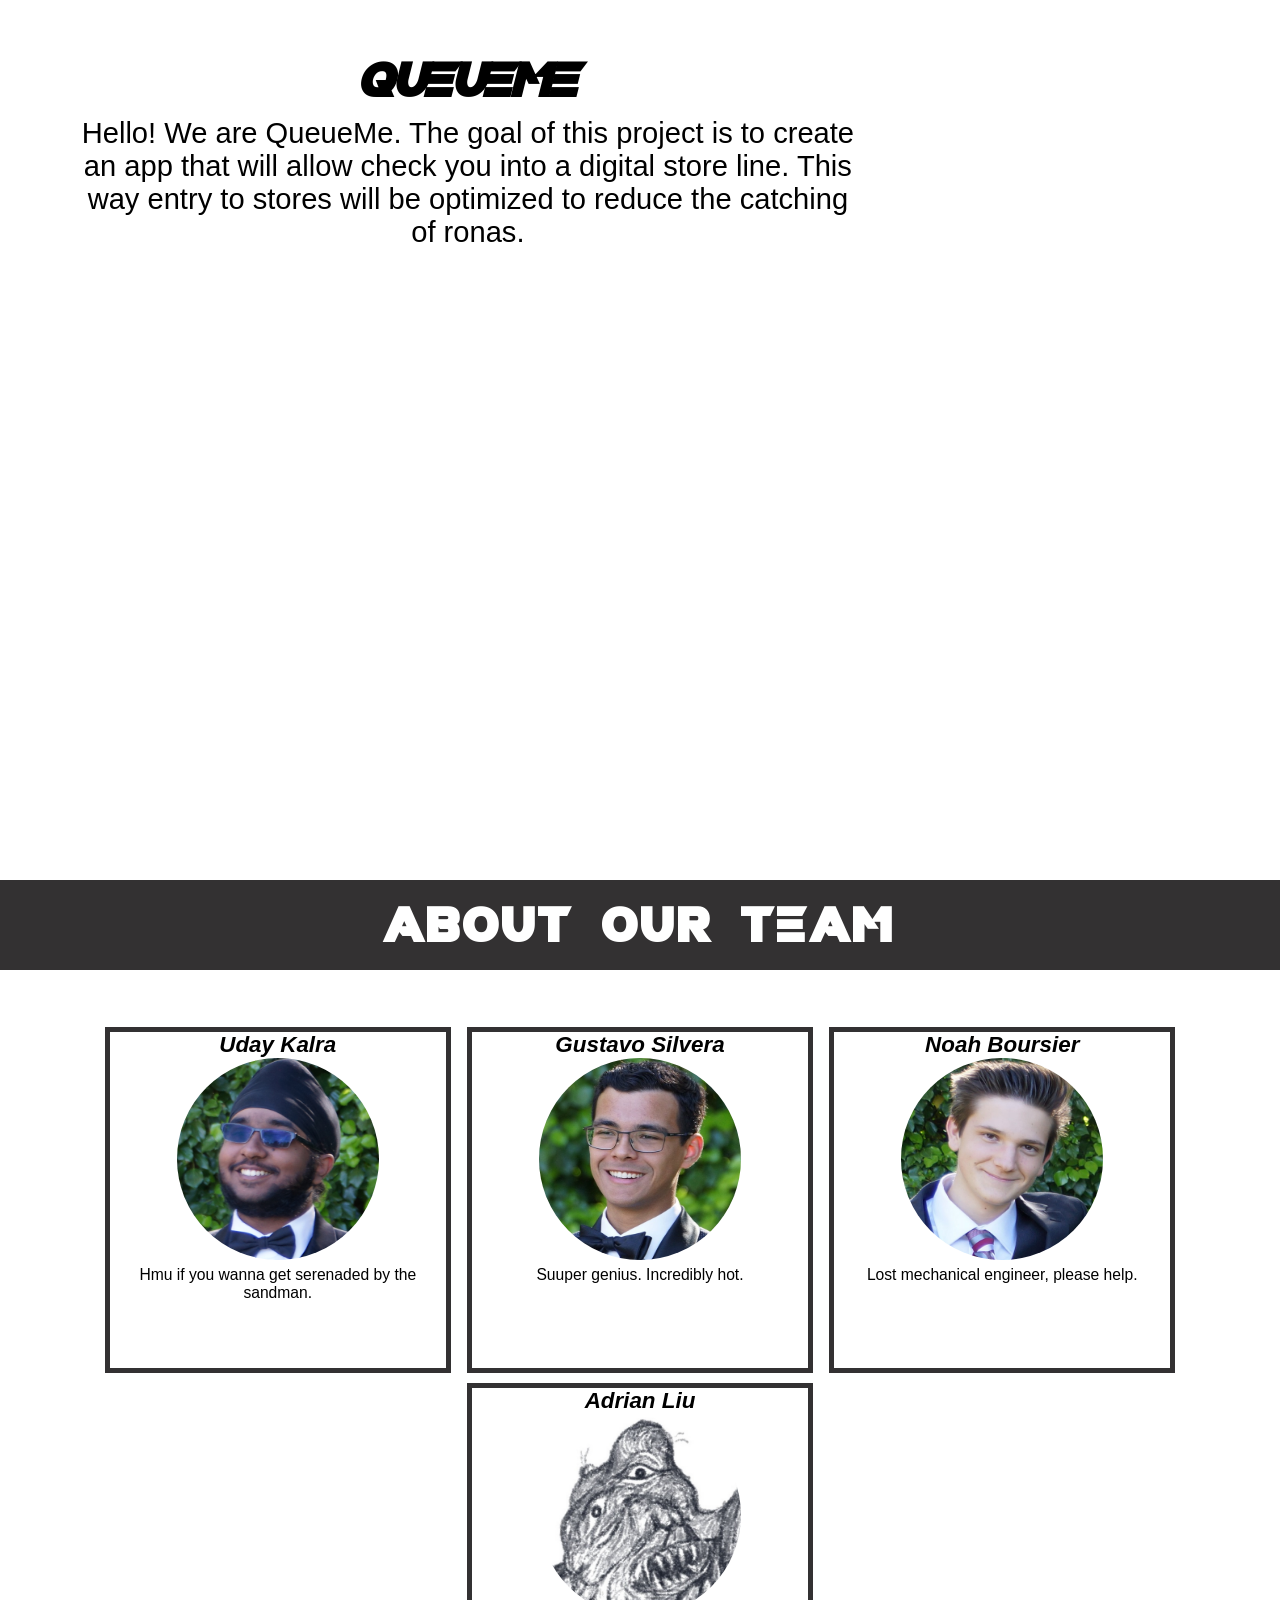
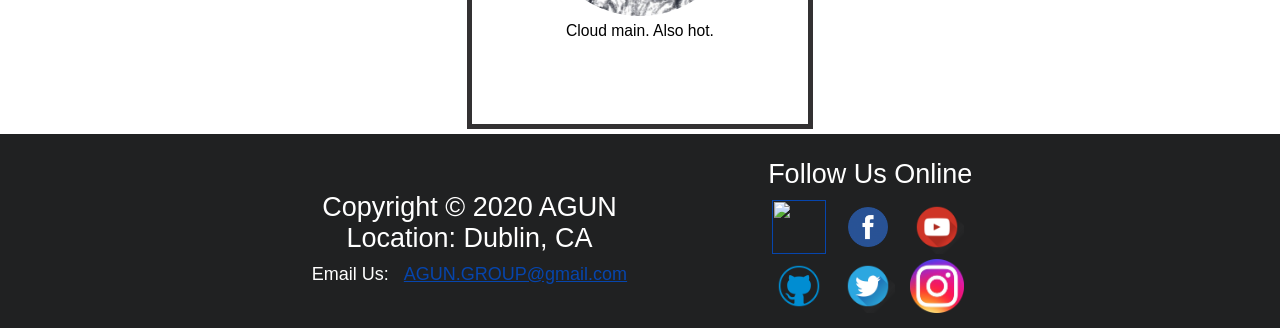
==== commit f15247dc: "Update index.html" ====
--- a/docs/index.html
+++ b/docs/index.html
@@ -131,17 +131,6 @@
 				</div>
 			</center>
 		</div>
-		<div id = "contact" name = "contact" class="content">
-			<center>
-				<div class = "banner">
-					<h1 class="rainbowEggTXT">Drop Us A Line</h1>
-				</div>
-<br><br>
-			<iframe src="https://docs.google.com/forms/d/e/1FAIpQLSf8xtyaK5cwXJGD7QK6fiargVvmq6O_uChXULEYFemayTmM1A/viewform?embedded=true" width="700" height="900" frameborder="0" marginheight="0" marginwidth="0">Loading...</iframe>
-			<iframe src="https://www.google.com/maps/embed?pb=!1m18!1m12!1m3!1d36235.91373506627!2d-121.89753749303215!3d37.698213780088416!2m3!1f0!2f0!3f0!3m2!1i1024!2i768!4f13.1!3m3!1m2!1s0x808fe65cd6892231%3A0x3b327c848ef64057!2sDublin%2C+CA+94568!5e0!3m2!1sen!2sus!4v1496553141932" width="50%" height="900px" frameborder="5px" style="border:5px" allowfullscreen></iframe>		</div>
-			</center>
-		</div>
-
 			<script>
 			/*global $*/
 				$('#overall_btn').on('click', function(){
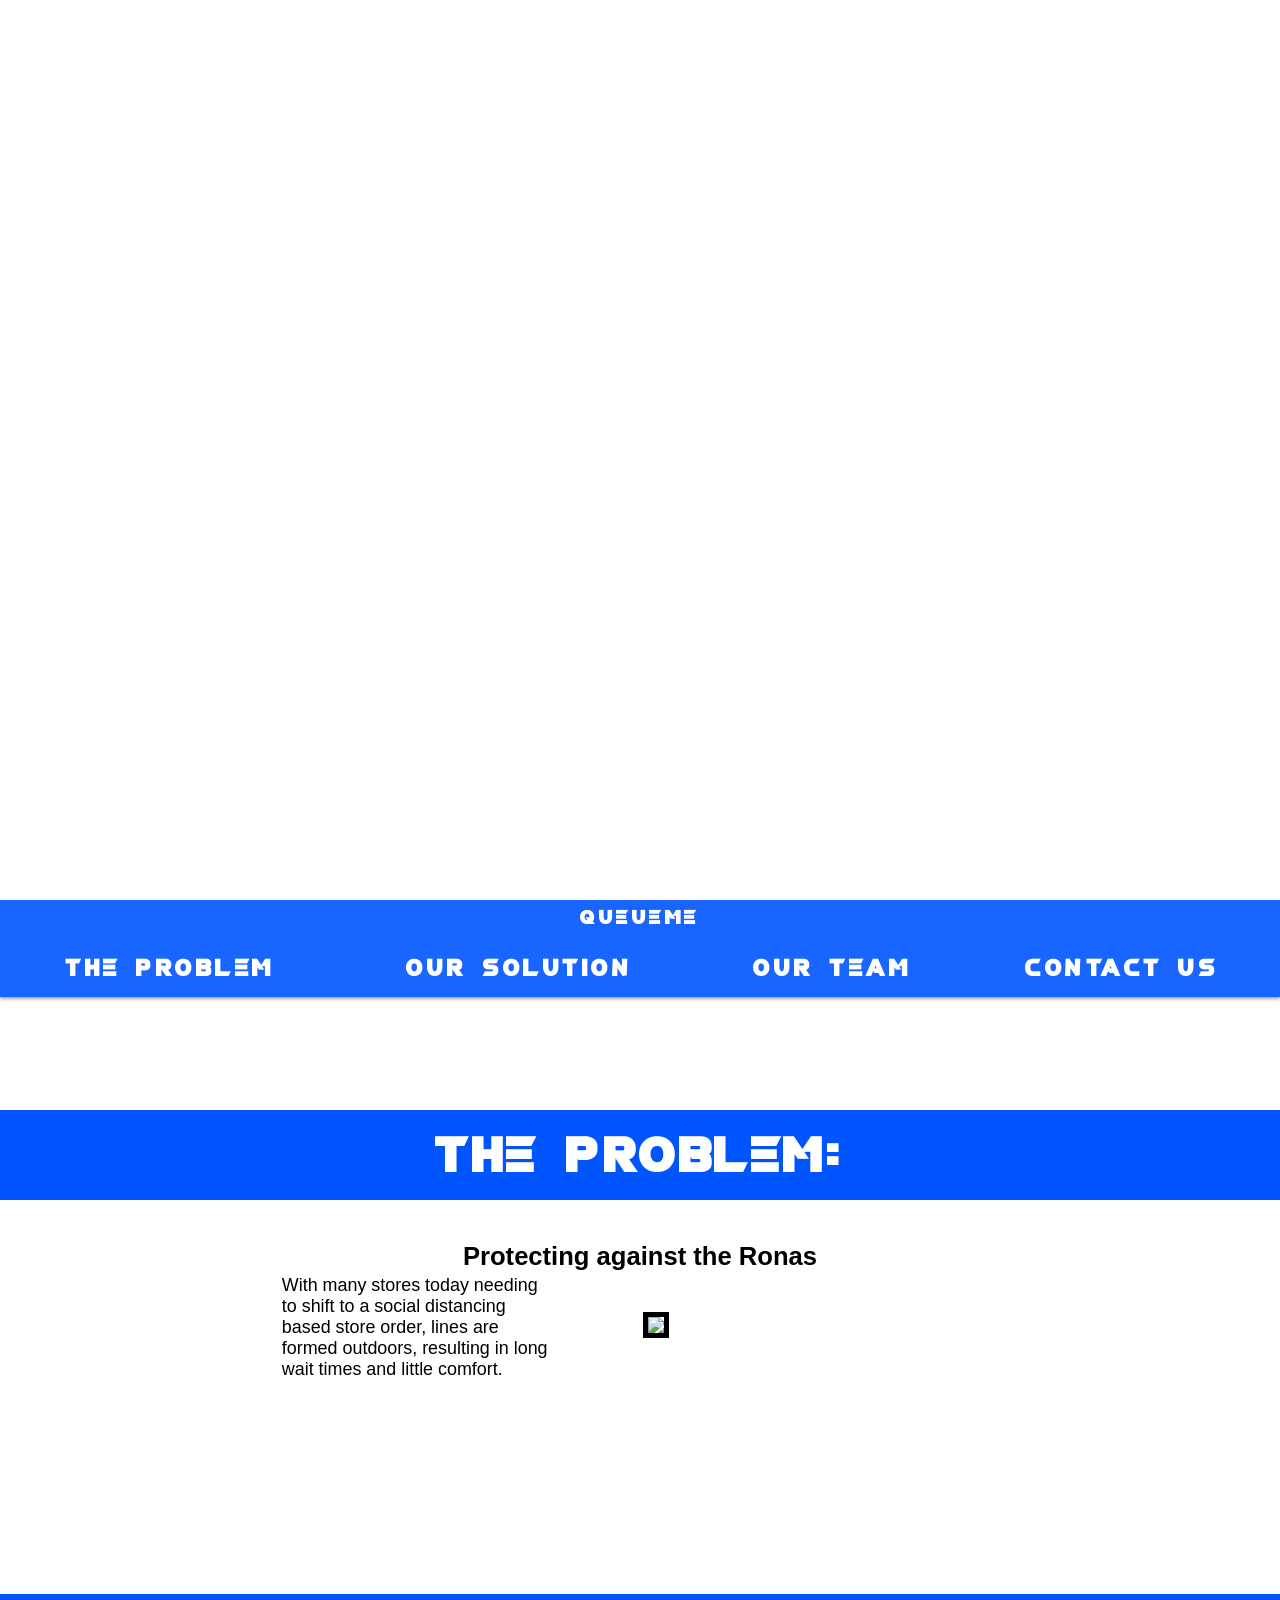
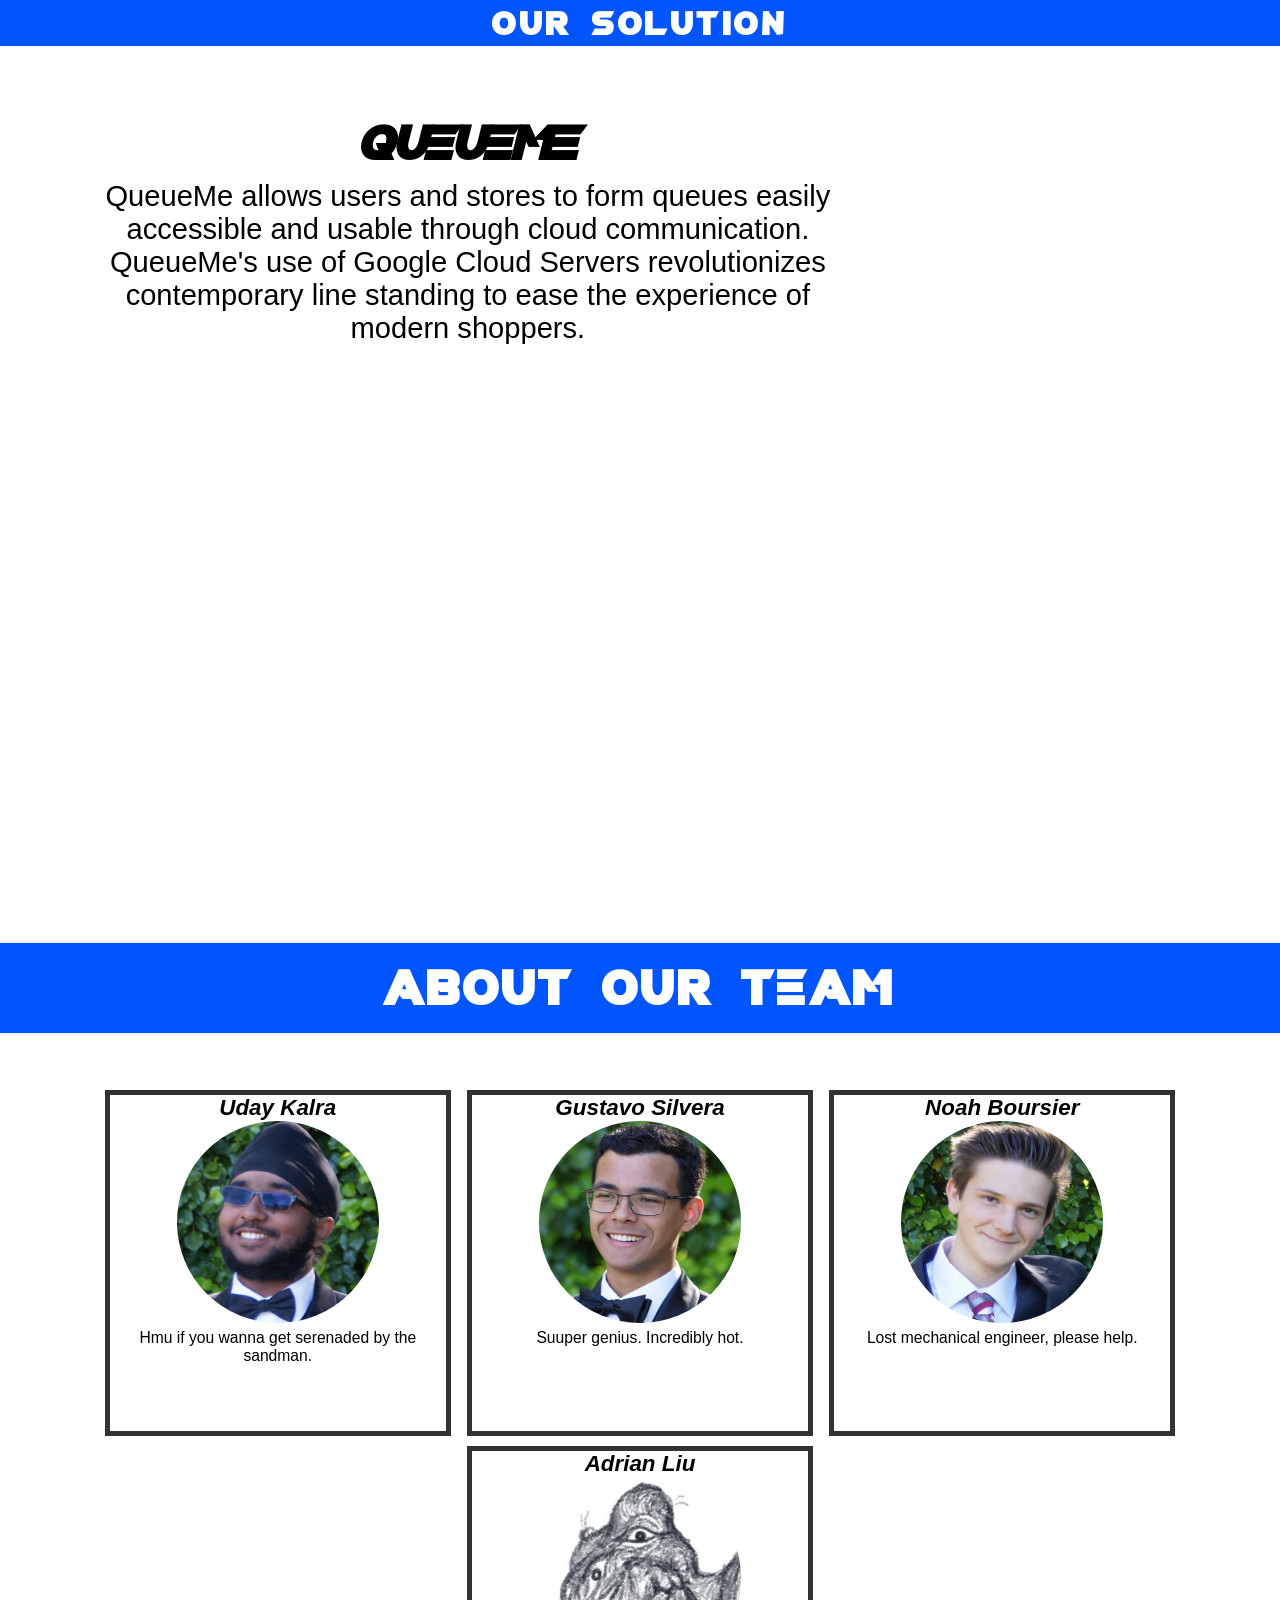
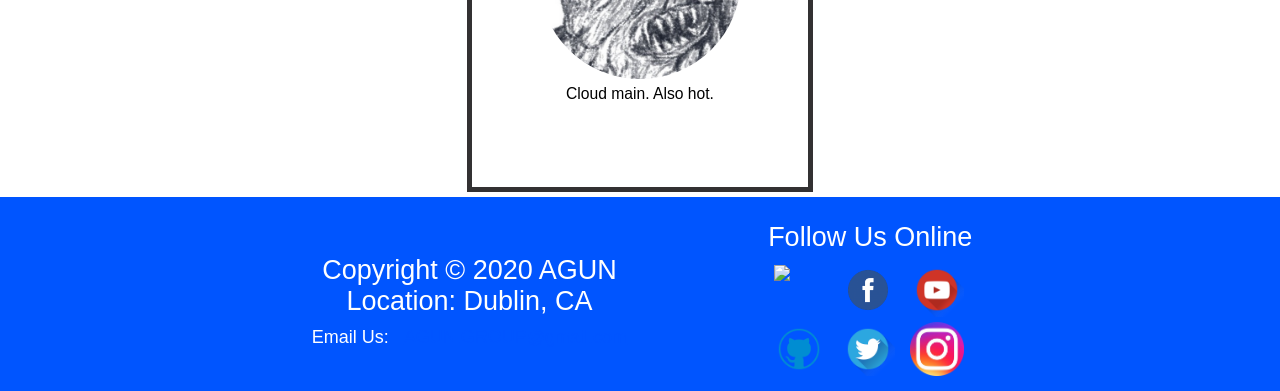
==== commit b9ba851d: "Update index.html killmepls" ====
--- a/docs/index.html
+++ b/docs/index.html
@@ -71,10 +71,11 @@
 	  	<h2>Protecting against the Ronas</h2>
 	  	<center><table><tr><td><table><tr>
 	  				<td>
-	  					<p> Ya'll seriously gonna stand in a line when them 'ronas abound?! </p>
+	  					<p> With many stores today needing to shift to a social distancing based store order, lines are formed outdoors, resulting in long wait times and little comfort. </p>
 	  				</td>
 	  			</table></td><td><table><tr>
 	  				<td>
+						<img src = "Images/hh.png" style = "border:5px solid #000; width: 30vw;  ">
 	  				</td>
 	  			</table></td></table>
 	  	</center>
@@ -84,13 +85,13 @@
 			<h1 class="rainbowEggTXT">Our Solution</h1>
 			</div>
 				<br><br>
-				<div id = "pages" style = "position:relative;">
+				<div id = "pages" style = "position:center;">
 					<div id = "overall" class = "animated fadeIn" style = "position: absolute; left: 0; right: 0; margin: auto">
 						<center>
 							<div class="block big">
 								<h3 class = "rainbowEggTXT">QueueMe</h3>
 								<p>
-									Hello! We are QueueMe. The goal of this project is to create an app that will allow check you into a digital store line. This way entry to stores will be optimized to reduce the catching of ronas.
+									QueueMe allows users and stores to form queues easily accessible and usable through cloud communication. QueueMe's use of Google Cloud Servers revolutionizes contemporary line standing to ease the experience of modern shoppers.
 								</p>
 
 							</div>
--- a/docs/CSS/dank.css
+++ b/docs/CSS/dank.css
@@ -10,11 +10,11 @@
 	font-style: normal;
 }
 @keyframes bgcolor {
-	0% { background-color: #000 }
-	25% { background-color: #101010 }
-	50% { background-color: #202020 }
-	75% {background-color: #303030 }
-	100% { background-color: #202020 }
+	0% { background-color: #0055FF }
+	25% { background-color: #0055FF }
+	50% { background-color: #0055FF }
+	75% {background-color: #0055FF }
+	100% { background-color: #0055FF }
 }
 @keyframes rgb {
 	0% {background-color:#FF0000;}
@@ -217,7 +217,7 @@
   width:100%;
 }
 .main-nav {
-  background: #050505;
+  background: #0055FF;
   height: 10.75vmin;
   z-index: 150;
   margin-bottom: -10.75vmin;
@@ -253,7 +253,7 @@
 }
 
 .bannerBtn:hover{
-	background-color: #23201F;
+	background-color: #0055FF;
 	transform: scale(1.1);
     color: #fff;
     opacity: 1;
@@ -396,7 +396,7 @@
 	font-size: 2.5vmin;
 	text-align: center;
 	height: 10vmin;
-	background: #333132;
+	background: #0055FF;
 }
 #donate p{
 	font-size:1.4vw;
@@ -418,7 +418,7 @@
 	width: 75%;
 	height: auto;
 	border: 5px solid #666666;
-	background-color: #202122;
+	background-color: #0055FF;
 	color:#fff;
 	padding:1vmin;
 	margin-bottom: 10px;
@@ -453,7 +453,7 @@
 	font-size: 2.5vmin;
 	height: 10vmin;
 	text-align: center;
-	background: #333132;
+	background: #0055FF;
 }
 #team .members {
 }
@@ -484,7 +484,7 @@
 	width: auto;
 }
 #team .profile:hover{
-	background-color: #333132;
+	background-color: #0055FF;
 	color: #fff;
 	transform: scale(1.1);
 	border: 5px solid #000;
@@ -507,7 +507,7 @@
 #special .banner{
 	font-size: 2.5vmin;
 	text-align: center;
-	background: #333132;
+	background: #0055FF;
 }
 #special .banner h1{
 	font-family: 'RoboTechGP', Open Sans, Arial;
@@ -573,7 +573,7 @@
 	font-size: 2.5vmin;
 	height: 10vmin;
 	text-align: center;
-	background: #333132;
+	background: #0055FF;
 }
 #contact p{
 	font-size: 1.85vmin;
@@ -588,7 +588,7 @@
 
 */
 #footer{
-	background-color: #202122;/*no fancy colours*/
+	background-color: #0055FF;/*no fancy colours*/
 	min-height: 15vmin;
 	z-index: 10;
 }
@@ -600,11 +600,11 @@
 }
 #footer a{
 	text-decoration: underline;
-	color: #0645AD;
+	color: #0055FF;
 }
 #footer a:hover{
 	text-decoration: underline;
-	color: #7700ff;
+	color: #0055FF;
 }
 #footer img{
 	position:inherit;
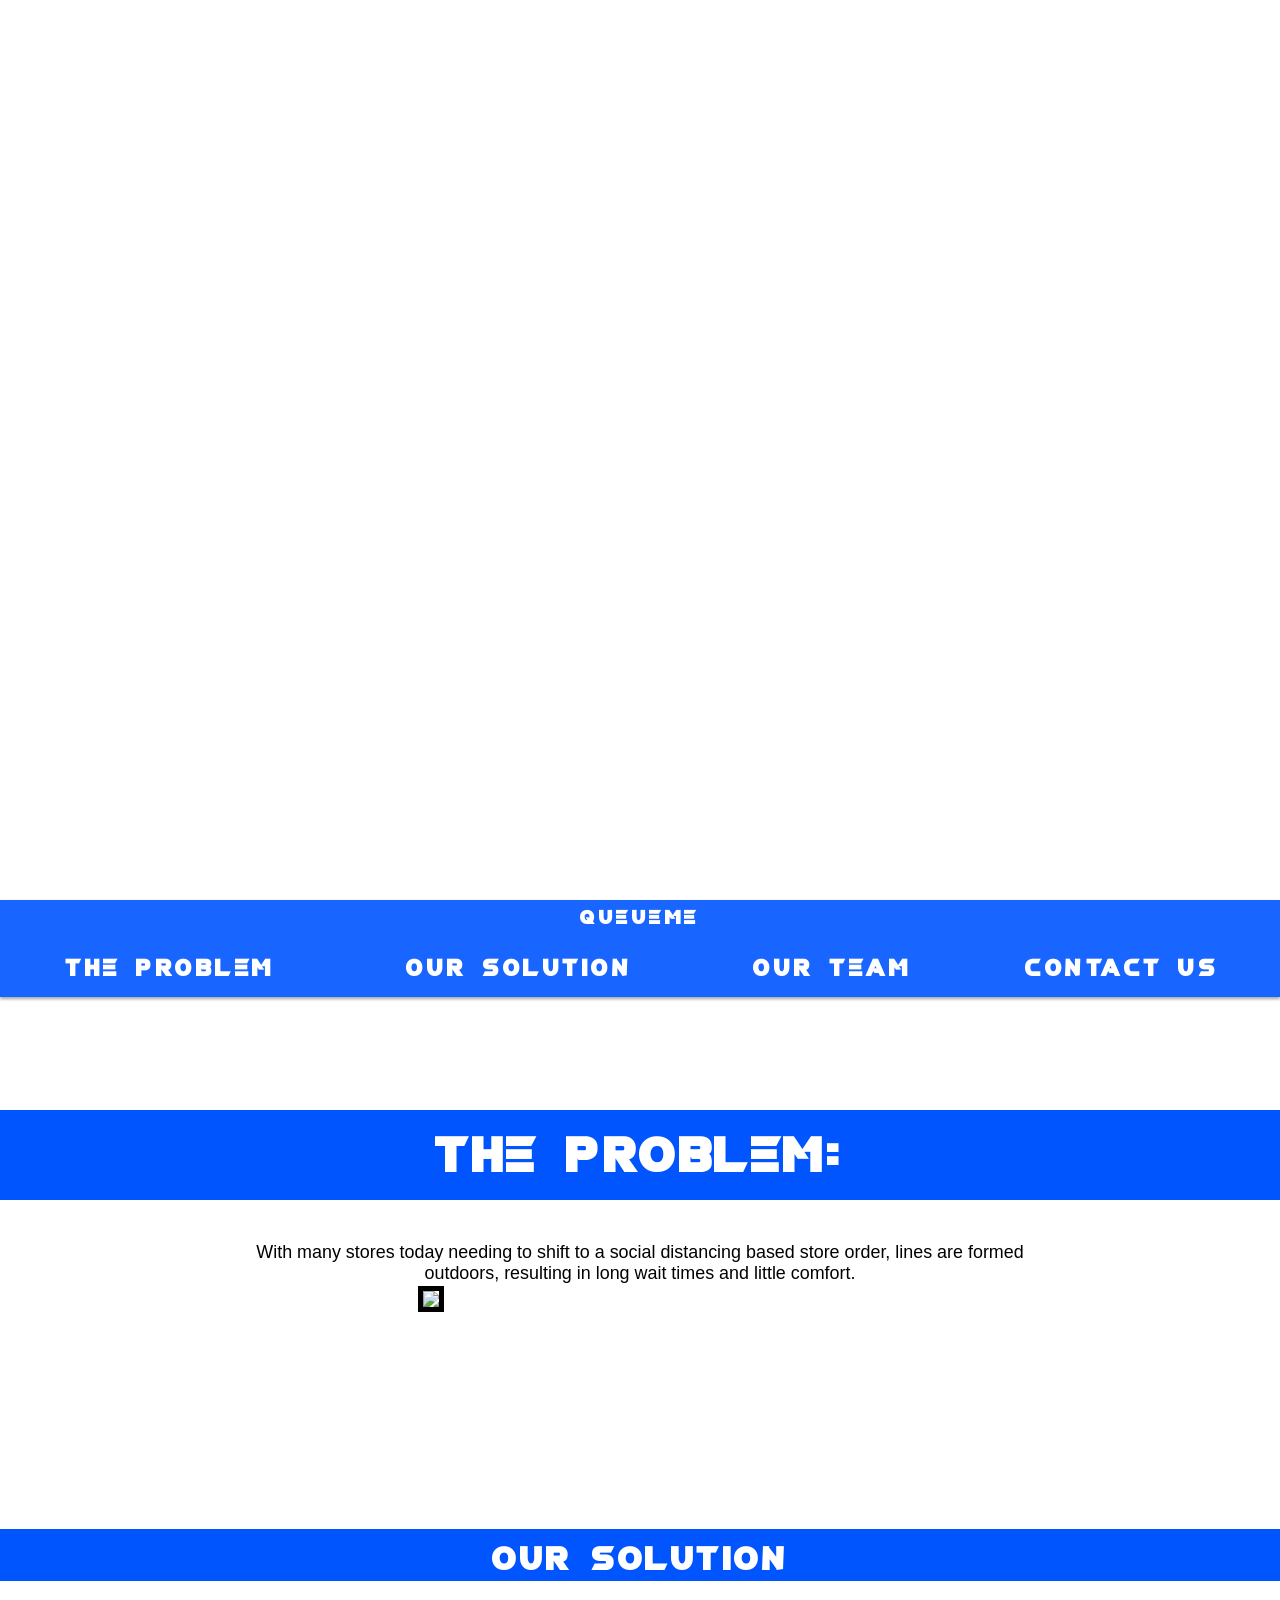
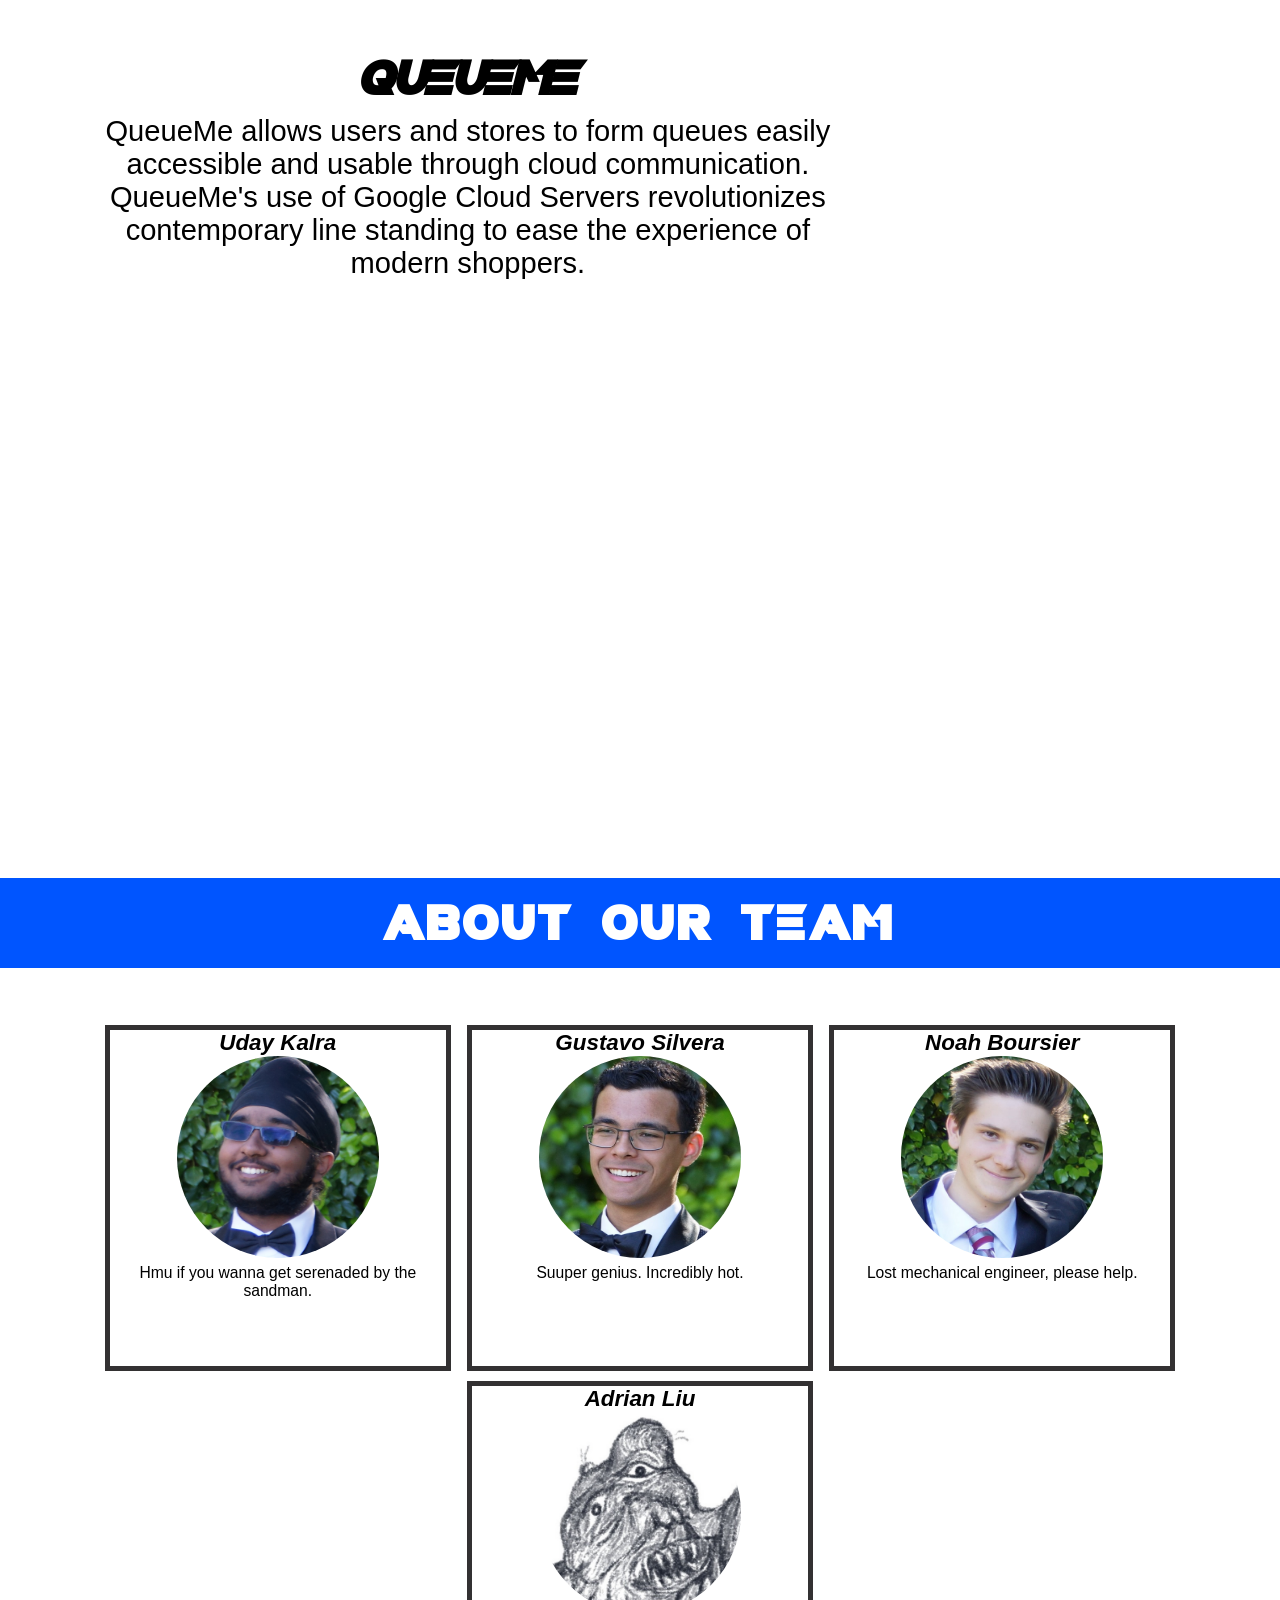
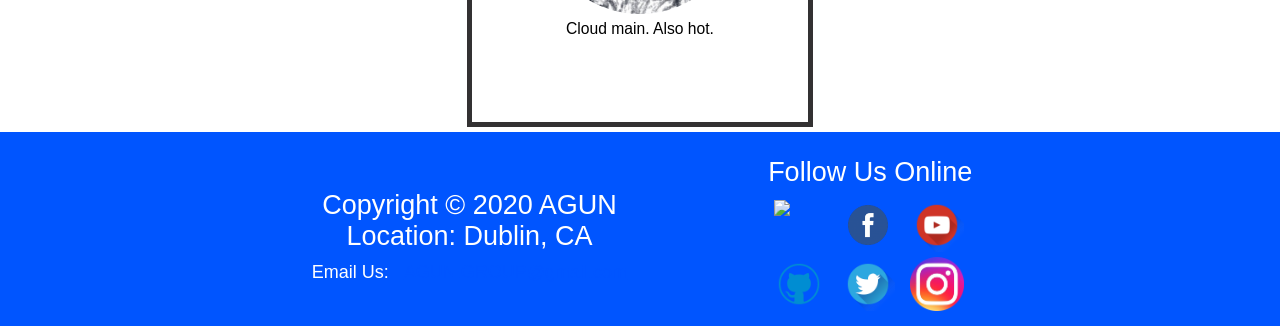
==== commit 983c33f6: "Update index.html" ====
--- a/docs/index.html
+++ b/docs/index.html
@@ -68,8 +68,7 @@
 	  <div id = "donate" name = "donate" class="content">
 	  	<div class = "banner"><center><h1 class="rainbowEggTXT">the problem:</h1></div>
 	  	<br><br>
-	  	<h2>Protecting against the Ronas</h2>
-	  	<center><table><tr><td><table><tr>
+	  	<center><tr>
 	  				<td>
 	  					<p> With many stores today needing to shift to a social distancing based store order, lines are formed outdoors, resulting in long wait times and little comfort. </p>
 	  				</td>
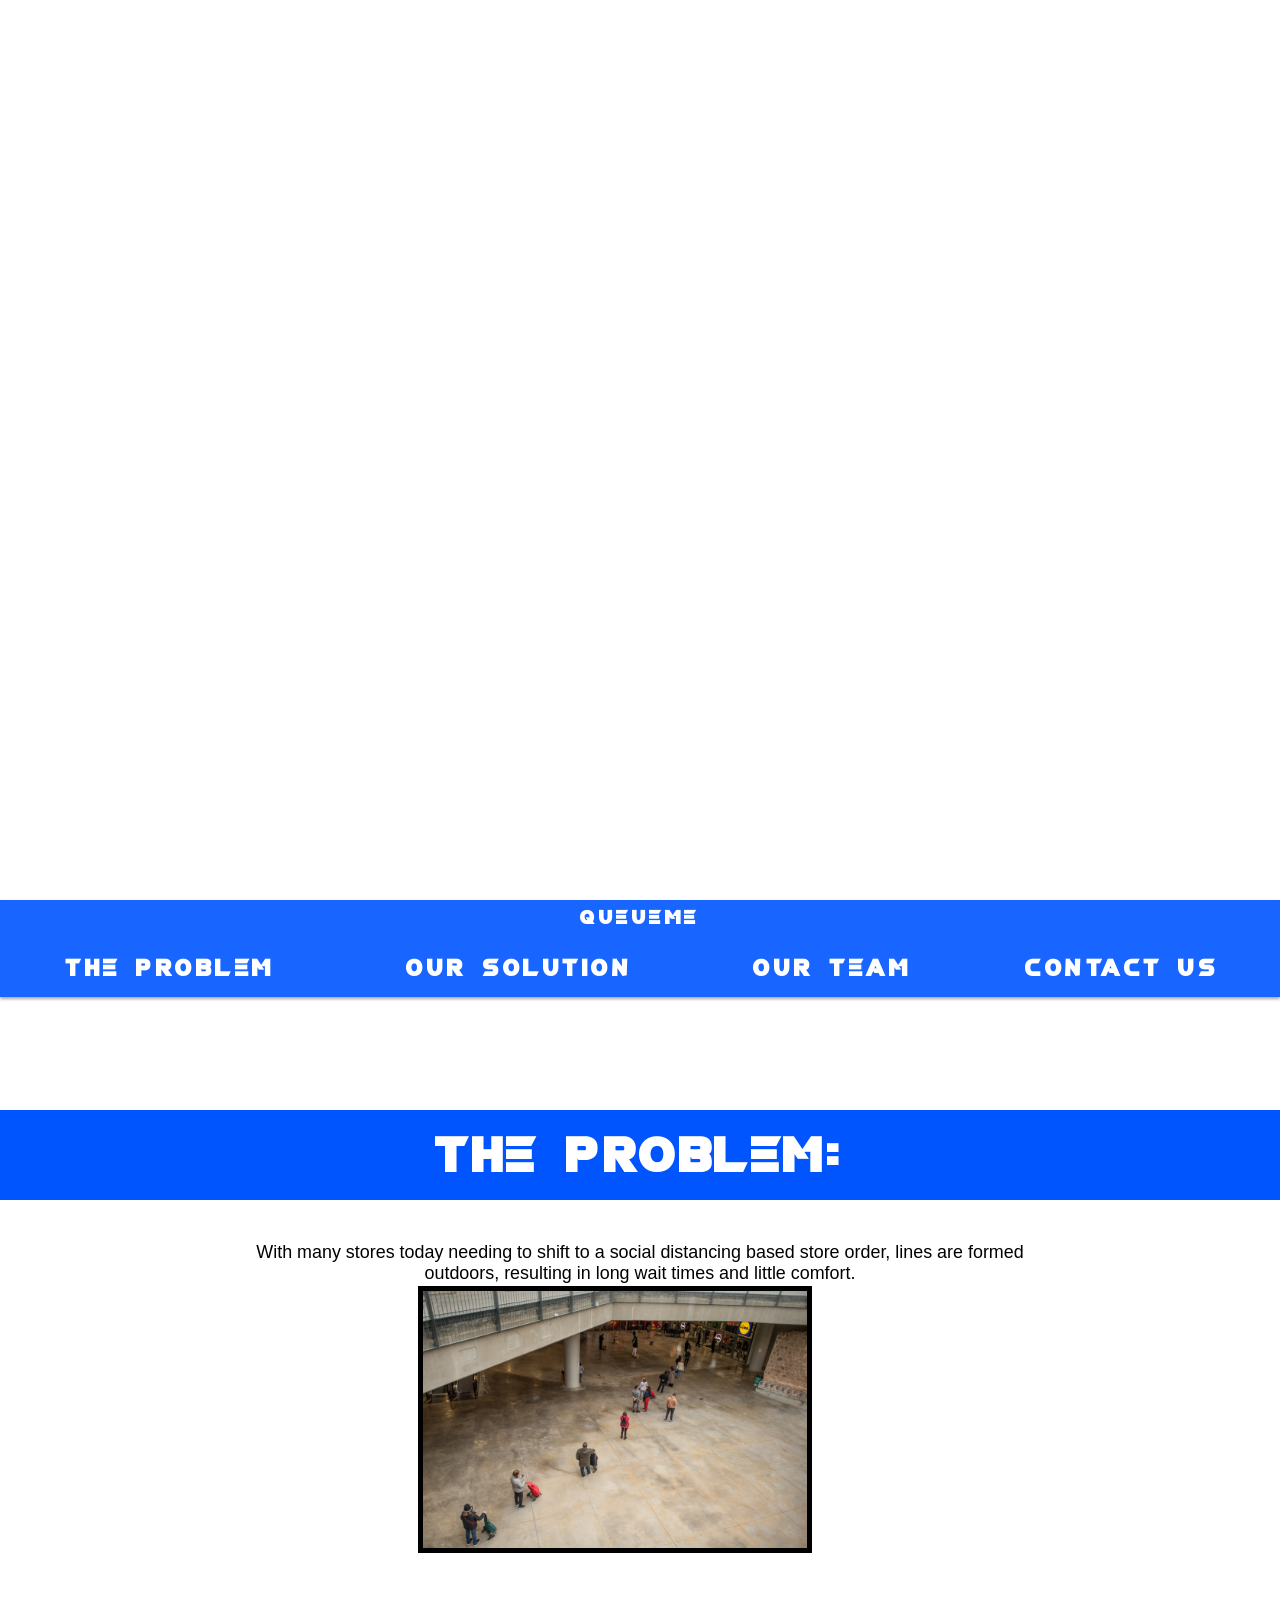
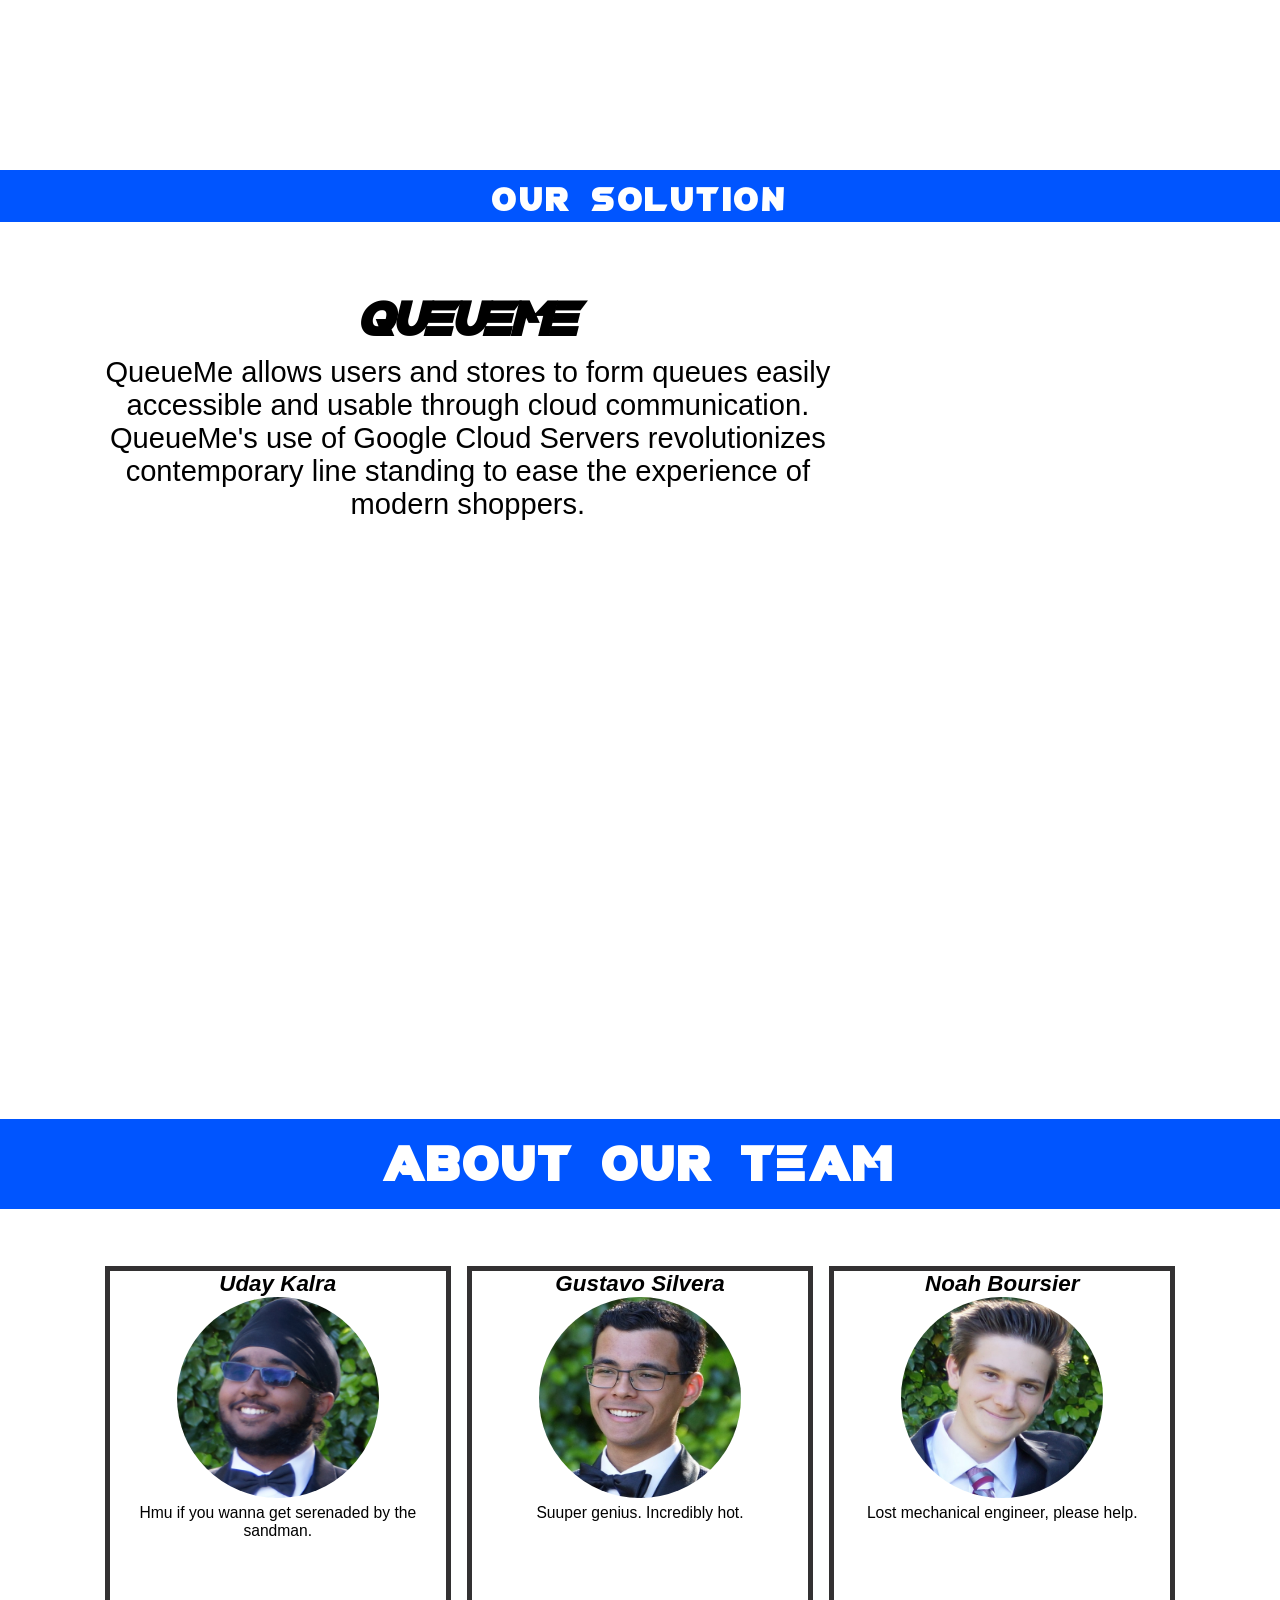
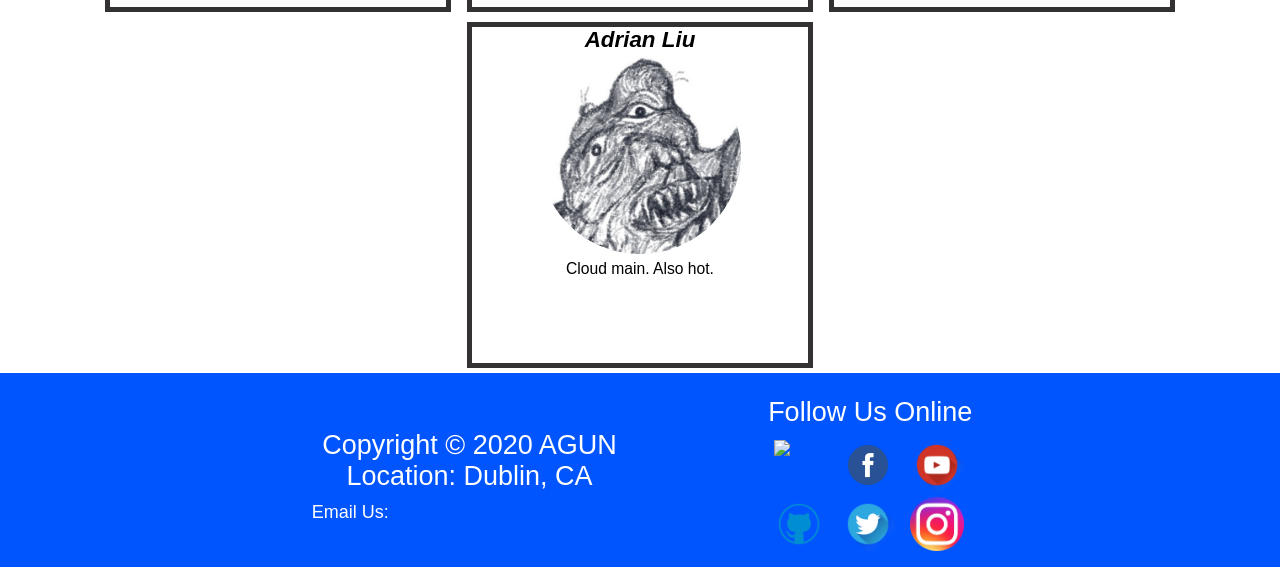
==== commit e212a848: "Update index.html" ====
--- a/docs/index.html
+++ b/docs/index.html
@@ -74,7 +74,7 @@
 	  				</td>
 	  			</table></td><td><table><tr>
 	  				<td>
-						<img src = "Images/hh.png" style = "border:5px solid #000; width: 30vw;  ">
+						<img src = "Images/hh.PNG" style = "border:5px solid #000; width: 30vw;  ">
 	  				</td>
 	  			</table></td></table>
 	  	</center>
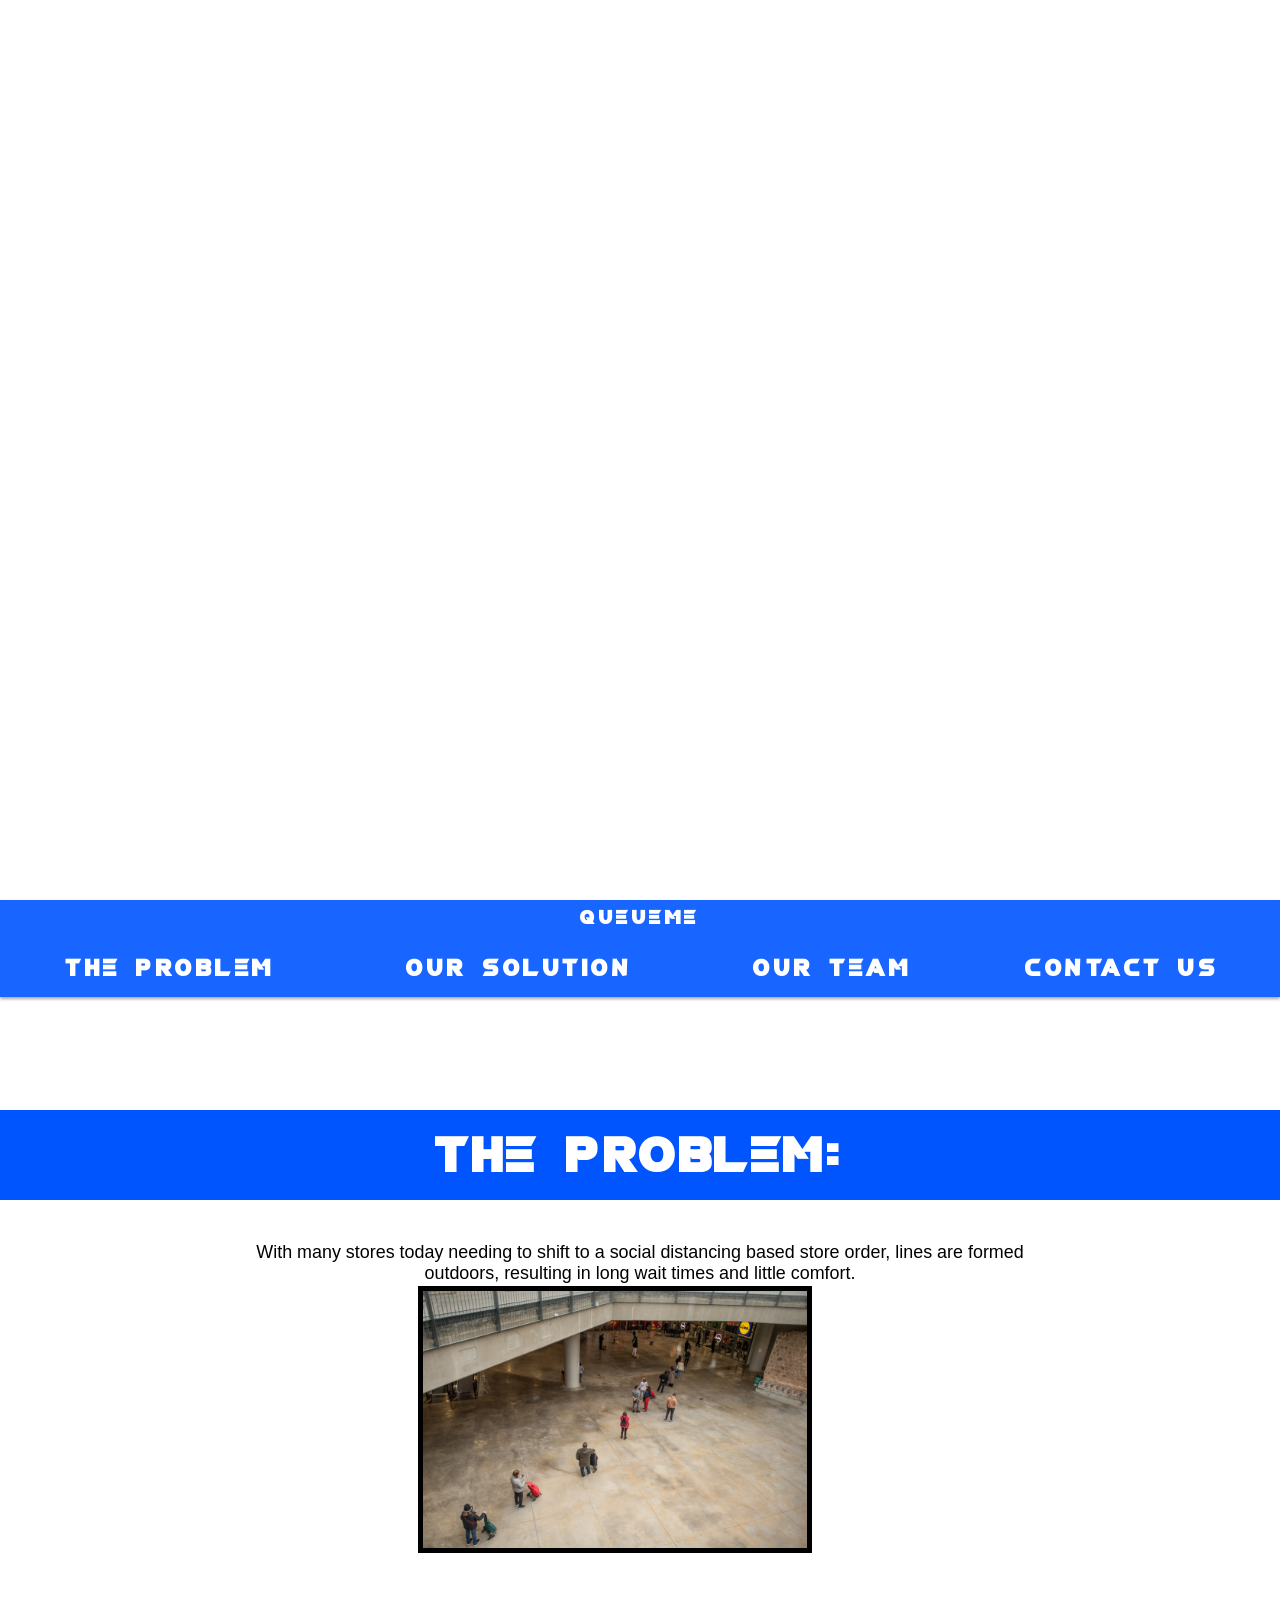
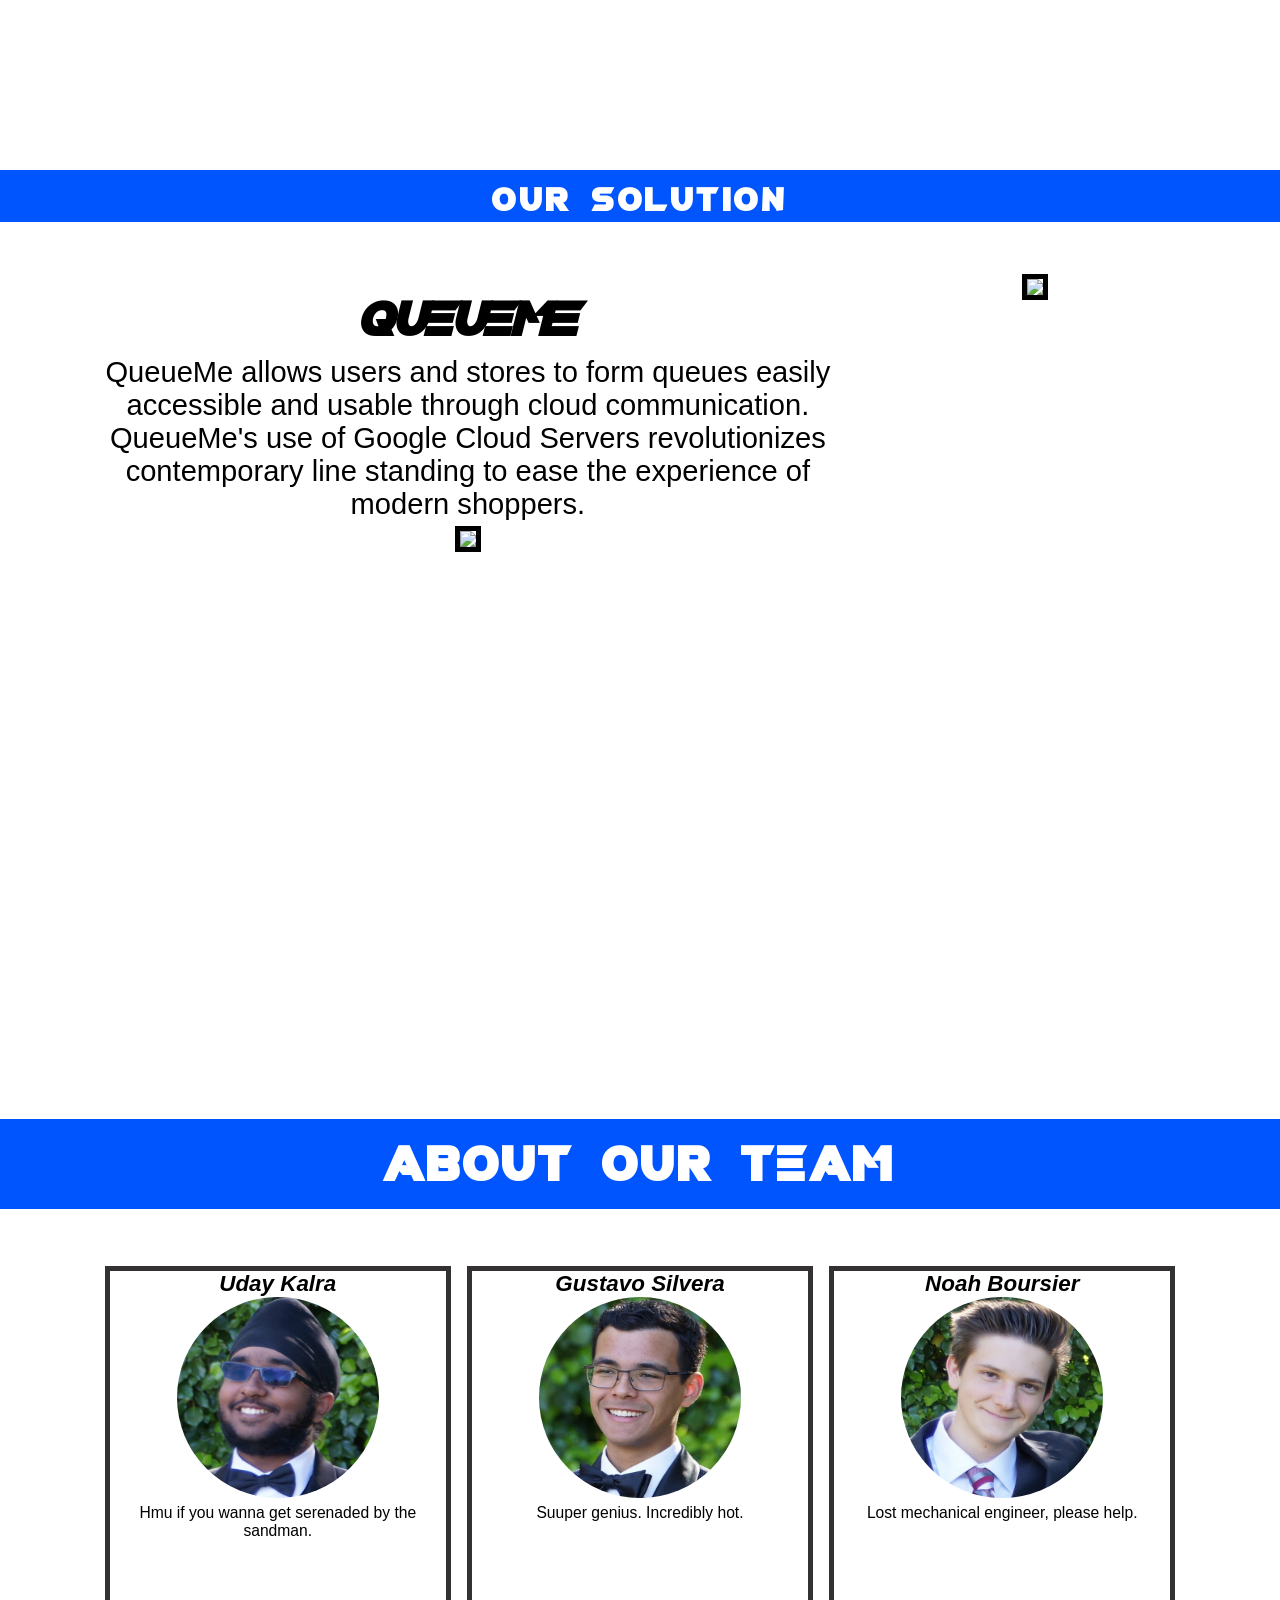
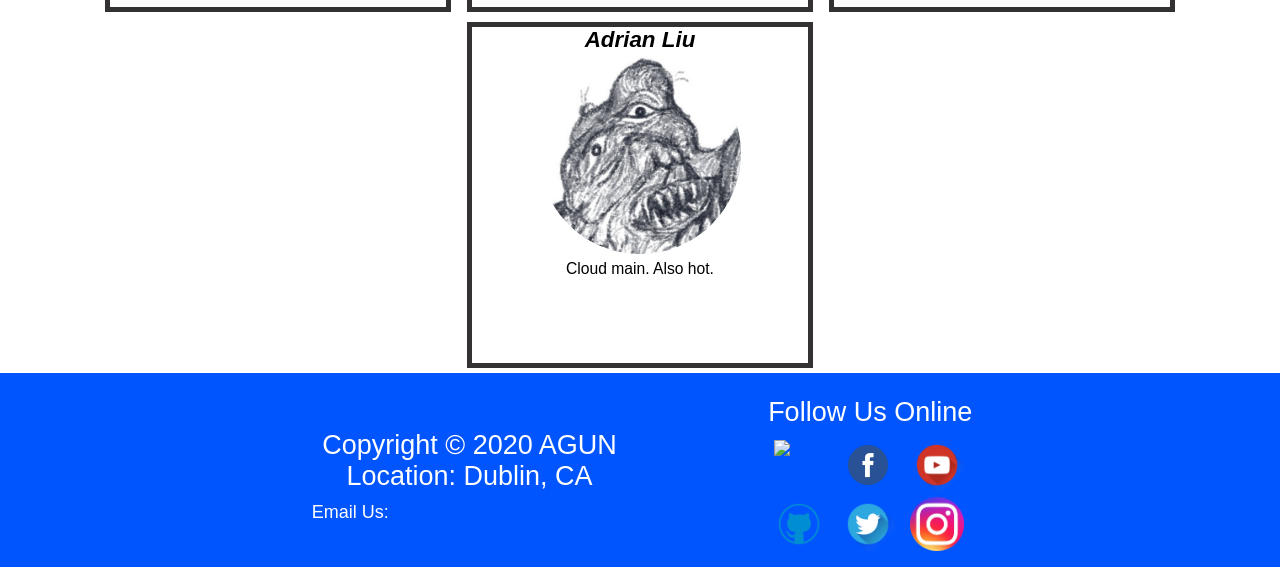
==== commit c1a3ed79: "Update index.html" ====
--- a/docs/index.html
+++ b/docs/index.html
@@ -73,9 +73,11 @@
 	  					<p> With many stores today needing to shift to a social distancing based store order, lines are formed outdoors, resulting in long wait times and little comfort. </p>
 	  				</td>
 	  			</table></td><td><table><tr>
+		  <center>
 	  				<td>
 						<img src = "Images/hh.PNG" style = "border:5px solid #000; width: 30vw;  ">
 	  				</td>
+		  </center>
 	  			</table></td></table>
 	  	</center>
 	  </div>
@@ -87,15 +89,20 @@
 				<div id = "pages" style = "position:center;">
 					<div id = "overall" class = "animated fadeIn" style = "position: absolute; left: 0; right: 0; margin: auto">
 						<center>
-							<div class="block big">
+							<div class="block big"><center>
 								<h3 class = "rainbowEggTXT">QueueMe</h3>
 								<p>
 									QueueMe allows users and stores to form queues easily accessible and usable through cloud communication. QueueMe's use of Google Cloud Servers revolutionizes contemporary line standing to ease the experience of modern shoppers.
 								</p>
+								<td>
+									<img src = "Images/jj.PNG" style = "border:5px solid #000; width: 30vw;  ">
+	  							</td>
+								</center>
 
 							</div>
 							<div class="block big" style = "width:25vw">
 								<script>setTimeout(function(){document.getElementById('simVid').play();},0);</script>
+								<img src = "Images/kk.PNG" style = "border:5px solid #000; width: 30vw;  ">
 							</div>
 						</center>
 					</div>
